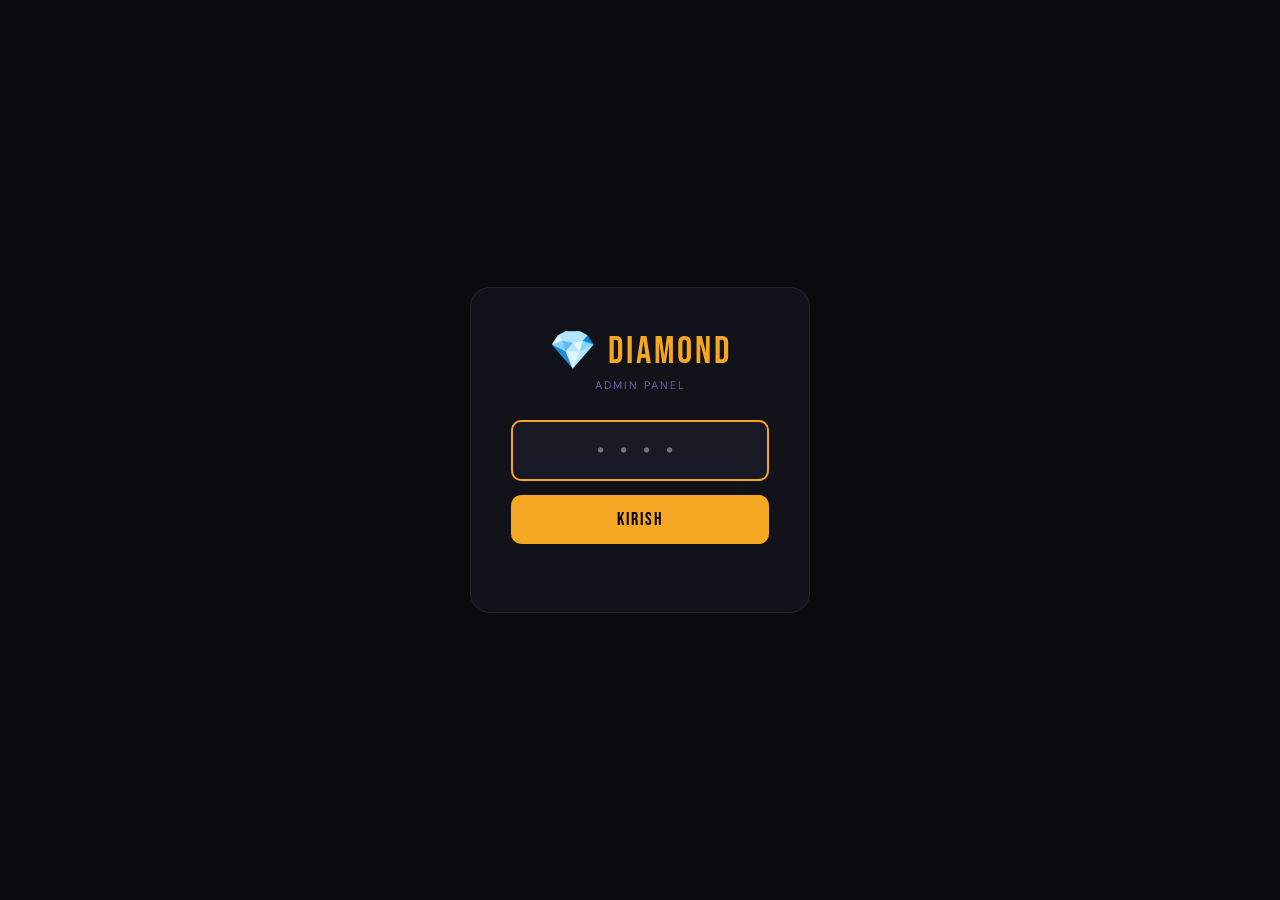
==== web_app/admin.html @ df4f79b5 "Update admin.html" ====
<!DOCTYPE html>
<html lang="uz">
<head>
<meta charset="UTF-8">
<meta name="viewport" content="width=device-width,initial-scale=1.0">
<title>💎 Diamond Admin</title>
<link href="https://fonts.googleapis.com/css2?family=Bebas+Neue&family=DM+Sans:wght@400;500;600;700&family=JetBrains+Mono:wght@400;600&display=swap" rel="stylesheet">
<style>
:root{--bg:#0a0a0f;--s1:#12121a;--s2:#1a1a26;--s3:#22223a;--ac:#f5a623;--gr:#22c55e;--rd:#ef4444;--tx:#f0f0f8;--mu:#6060a0;--br:rgba(255,255,255,0.07);--ra:12px}
*{box-sizing:border-box;margin:0;padding:0}
body{font-family:'DM Sans',sans-serif;background:var(--bg);color:var(--tx);min-height:100vh}

/* LOGIN */
#ls{position:fixed;inset:0;background:var(--bg);display:flex;align-items:center;justify-content:center;z-index:9999}
.lb{width:340px;padding:40px;background:var(--s1);border:1px solid var(--br);border-radius:20px;text-align:center}
.ll{font-family:'Bebas Neue',sans-serif;font-size:38px;letter-spacing:3px;color:var(--ac);margin-bottom:4px}
.ls2{font-size:11px;color:var(--mu);letter-spacing:2px;text-transform:uppercase;margin-bottom:28px}
.li{width:100%;background:var(--s2);border:2px solid var(--br);border-radius:10px;padding:14px;color:var(--tx);font-size:22px;font-family:'JetBrains Mono',monospace;letter-spacing:10px;outline:none;text-align:center;transition:border-color .2s;margin-bottom:14px}
.li:focus{border-color:var(--ac)}
.lbtn{width:100%;padding:14px;background:var(--ac);border:none;border-radius:10px;font-family:'Bebas Neue',sans-serif;font-size:18px;letter-spacing:2px;color:#000;cursor:pointer;transition:all .2s}
.lbtn:hover{background:#e8941f}
.lerr{color:#f87171;font-size:13px;margin-top:10px;min-height:18px}
.shake{animation:shake .35s}
@keyframes shake{0%,100%{transform:translateX(0)}25%{transform:translateX(-8px)}75%{transform:translateX(8px)}}

/* LAYOUT */
.app{display:flex;min-height:100vh}
.sb{width:232px;background:var(--s1);border-right:1px solid var(--br);display:flex;flex-direction:column;position:fixed;inset-y:0;left:0;z-index:100;transition:transform .3s}
.sbl{padding:24px 20px 16px;border-bottom:1px solid var(--br)}
.sbl h1{font-family:'Bebas Neue',sans-serif;font-size:24px;letter-spacing:2px;color:var(--ac);line-height:1}
.sbl p{font-size:10px;color:var(--mu);letter-spacing:1px;text-transform:uppercase;margin-top:2px}
.snav{flex:1;padding:12px 0;overflow-y:auto}
.ni{display:flex;align-items:center;gap:10px;padding:10px 18px;cursor:pointer;border:none;background:none;width:100%;text-align:left;color:var(--mu);font-family:'DM Sans',sans-serif;font-size:13px;font-weight:500;transition:all .2s;position:relative}
.ni:hover{color:var(--tx);background:var(--s2)}
.ni.on{color:var(--ac);background:rgba(245,166,35,.08)}
.ni.on::before{content:'';position:absolute;left:0;top:0;bottom:0;width:3px;background:var(--ac);border-radius:0 2px 2px 0}
.nsec{padding:12px 18px 4px;font-size:10px;font-weight:600;letter-spacing:1.5px;text-transform:uppercase;color:var(--mu);opacity:.5}
.nout{margin:12px 14px;padding:9px;background:rgba(239,68,68,.07);border:1px solid rgba(239,68,68,.15);border-radius:8px;color:#f87171;cursor:pointer;font-size:12px;font-weight:600;width:calc(100% - 28px);transition:all .2s}
.nout:hover{background:rgba(239,68,68,.18)}
.log-flt{padding:4px 12px;border-radius:20px;border:1px solid var(--br);background:var(--s2);color:var(--mu);font-size:11px;font-weight:600;cursor:pointer;transition:all .15s}
.log-flt.on{background:rgba(245,166,35,.15);border-color:var(--ac);color:var(--ac)}
.log-err{color:#f87171}.log-warn{color:#fbbf24}.log-info{color:#60a5fa}.log-ok{color:#4ade80}.log-time{color:var(--mu);font-size:10px}

.main{margin-left:232px;flex:1;display:flex;flex-direction:column;min-height:100vh}
.topbar{padding:15px 28px;background:var(--s1);border-bottom:1px solid var(--br);display:flex;align-items:center;justify-content:space-between;position:sticky;top:0;z-index:50}
.pt{font-family:'Bebas Neue',sans-serif;font-size:21px;letter-spacing:2px}
.aps{display:flex;align-items:center;gap:6px;font-size:12px;color:var(--mu);background:var(--s2);padding:5px 12px;border-radius:20px;border:1px solid var(--br)}
.dot{width:6px;height:6px;border-radius:50%;background:var(--mu);animation:blink 2s infinite}
.dot.on{background:var(--gr)}.dot.off{background:var(--rd);animation:none}
@keyframes blink{0%,100%{opacity:1}50%{opacity:.3}}
.cnt{flex:1;padding:26px 28px}
.sec{display:none}.sec.on{display:block}

/* STATS */
.sg{display:grid;grid-template-columns:repeat(auto-fit,minmax(180px,1fr));gap:13px;margin-bottom:24px}
.sc{background:var(--s1);border:1px solid var(--br);border-radius:var(--ra);padding:18px;position:relative;overflow:hidden;transition:transform .2s}
.sc:hover{transform:translateY(-2px)}
.slb{font-size:10px;color:var(--mu);font-weight:600;text-transform:uppercase;letter-spacing:1px;margin-bottom:6px}
.sv{font-family:'Bebas Neue',sans-serif;font-size:32px;letter-spacing:1px;line-height:1}
.ssb{font-size:11px;color:var(--mu);margin-top:4px}
.si{position:absolute;top:14px;right:16px;font-size:24px;opacity:.2}
.ptabs{display:flex;gap:7px;margin-bottom:20px}
.ptab{padding:6px 16px;border-radius:8px;border:1px solid var(--br);background:var(--s1);color:var(--mu);font-size:12px;font-weight:500;cursor:pointer;font-family:'DM Sans',sans-serif;transition:all .2s}
.ptab.on{background:var(--ac);color:#000;border-color:var(--ac);font-weight:600}

/* TABLE */
.tw{background:var(--s1);border:1px solid var(--br);border-radius:var(--ra);overflow:hidden}
.th{display:flex;align-items:center;justify-content:space-between;padding:14px 18px;border-bottom:1px solid var(--br)}
.tt{font-weight:600;font-size:14px}
table{width:100%;border-collapse:collapse}
th{text-align:left;padding:9px 18px;font-size:10px;font-weight:600;letter-spacing:1px;text-transform:uppercase;color:var(--mu);border-bottom:1px solid var(--br);background:var(--s2)}
td{padding:11px 18px;font-size:13px;border-bottom:1px solid var(--br);vertical-align:middle}
tr:last-child td{border-bottom:none}
tr:hover td{background:rgba(255,255,255,.015)}

/* BADGES */
.badge{display:inline-flex;padding:3px 8px;border-radius:20px;font-size:10px;font-weight:700;white-space:nowrap}
.badge.NEW{background:rgba(59,130,246,.15);color:#60a5fa}
.badge.CONFIRMED{background:rgba(168,85,247,.15);color:#c084fc}
.badge.COOKING{background:rgba(245,166,35,.15);color:#fbbf24}
.badge.COURIER_ASSIGNED,.badge.OUT_FOR_DELIVERY{background:rgba(249,115,22,.15);color:#fb923c}
.badge.DELIVERED{background:rgba(34,197,94,.15);color:#4ade80}
.badge.CANCELED{background:rgba(239,68,68,.15);color:#f87171}

/* BUTTONS */
.btn{display:inline-flex;align-items:center;gap:5px;padding:7px 14px;border-radius:7px;border:none;font-family:'DM Sans',sans-serif;font-size:12px;font-weight:600;cursor:pointer;transition:all .2s;white-space:nowrap;text-decoration:none}
.bp{background:var(--ac);color:#000}.bp:hover{background:#e8941f}
.bd{background:rgba(239,68,68,.12);color:#f87171;border:1px solid rgba(239,68,68,.2)}.bd:hover{background:rgba(239,68,68,.22)}
.bg{background:var(--s2);color:var(--mu);border:1px solid var(--br)}.bg:hover{color:var(--tx)}
.bs{background:rgba(34,197,94,.12);color:#4ade80;border:1px solid rgba(34,197,94,.2)}.bs:hover{background:rgba(34,197,94,.22)}
.sm{padding:5px 10px;font-size:11px;border-radius:6px}

/* MODAL */
.mo{display:none;position:fixed;inset:0;background:rgba(0,0,0,.8);backdrop-filter:blur(4px);z-index:1000;align-items:flex-start;justify-content:center;padding:40px 16px;overflow-y:auto}
.mo.op{display:flex}
.md{background:var(--s1);border:1px solid var(--br);border-radius:16px;padding:26px;width:100%;max-width:480px;animation:su .2s ease;margin:auto}
@keyframes su{from{transform:translateY(16px);opacity:0}to{transform:translateY(0);opacity:1}}
.mdt{font-family:'Bebas Neue',sans-serif;font-size:20px;letter-spacing:1px;margin-bottom:20px;color:var(--ac)}
.fg{margin-bottom:13px}
.fl{display:block;font-size:10px;font-weight:700;color:var(--mu);text-transform:uppercase;letter-spacing:1px;margin-bottom:5px}
input.fi,select.fi,textarea.fi{width:100%;background:var(--s2);border:1px solid var(--br);border-radius:7px;padding:9px 12px;color:var(--tx);font-family:'DM Sans',sans-serif;font-size:13px;outline:none;transition:border-color .2s}
input.fi:focus,select.fi:focus,textarea.fi:focus{border-color:var(--ac)}
select.fi option{background:var(--s1)}
textarea.fi{resize:vertical;min-height:65px}
.fr{display:grid;grid-template-columns:1fr 1fr;gap:12px}
.ma{display:flex;gap:9px;justify-content:flex-end;margin-top:18px}

/* IMAGE UPLOAD */
.itabs{display:flex;gap:7px;margin-bottom:9px}
.itab{flex:1;padding:6px;border-radius:6px;border:1px solid var(--br);font-family:'DM Sans',sans-serif;font-size:12px;font-weight:600;cursor:pointer;transition:all .2s;background:var(--s2);color:var(--mu)}
.itab.on{background:var(--ac);color:#000;border-color:var(--ac)}
.iuz{border:2px dashed var(--br);border-radius:9px;padding:16px;text-align:center;cursor:pointer;transition:all .2s;background:var(--s2);position:relative}
.iuz:hover,.iuz.drag{border-color:var(--ac);background:rgba(245,166,35,.04)}
.iuz input{position:absolute;inset:0;opacity:0;cursor:pointer;width:100%;height:100%}
.iprev{width:100%;max-height:140px;object-fit:cover;border-radius:7px;margin-top:9px;display:none}
.iprev.show{display:block}

/* FOOD CARDS */
.cgrid{display:grid;grid-template-columns:repeat(auto-fill,minmax(220px,1fr));gap:13px}
.fc{background:var(--s1);border:1px solid var(--br);border-radius:var(--ra);overflow:hidden;transition:transform .2s,border-color .2s}
.fc:hover{transform:translateY(-2px);border-color:rgba(255,255,255,.12)}
.fci{width:100%;height:140px;overflow:hidden;background:var(--s2);display:flex;align-items:center;justify-content:center;font-size:36px;color:var(--mu);flex-shrink:0}
.fci img{width:100%;height:100%;object-fit:cover}
.fcb{padding:12px}
.fcn{font-weight:600;font-size:13px;margin-bottom:2px;line-height:1.3}
.fcc{font-size:11px;color:var(--mu);margin-bottom:6px}
.fcf{display:flex;align-items:center;justify-content:space-between;margin-top:8px}
.fcp{font-family:'JetBrains Mono',monospace;font-size:13px;font-weight:700;color:var(--ac)}

/* COURIER / PROMO */
.crc{background:var(--s1);border:1px solid var(--br);border-radius:var(--ra);padding:15px;display:flex;align-items:center;gap:12px;transition:border-color .2s}
.crc:hover{border-color:rgba(255,255,255,.12)}
.cra{width:40px;height:40px;border-radius:50%;background:var(--s3);display:flex;align-items:center;justify-content:center;font-size:18px;flex-shrink:0}
.prc{background:var(--s1);border:1px solid var(--br);border-radius:var(--ra);padding:14px 16px;display:flex;align-items:center;gap:12px}
.pcode{font-family:'JetBrains Mono',monospace;font-size:13px;font-weight:700;color:var(--ac);background:rgba(245,166,35,.1);padding:4px 10px;border-radius:6px;border:1px dashed rgba(245,166,35,.3);flex-shrink:0}

/* MISC */
.tbar{display:flex;gap:9px;align-items:center;margin-bottom:16px;flex-wrap:wrap}
.si2{flex:1;min-width:160px;background:var(--s1);border:1px solid var(--br);border-radius:7px;padding:8px 12px;color:var(--tx);font-family:'DM Sans',sans-serif;font-size:13px;outline:none;transition:border-color .2s}
.si2:focus{border-color:var(--ac)}.si2::placeholder{color:var(--mu)}
.sph{display:inline-block;width:18px;height:18px;border:2px solid var(--br);border-top-color:var(--ac);border-radius:50%;animation:spin .7s linear infinite;vertical-align:middle}
@keyframes spin{to{transform:rotate(360deg)}}
.es{text-align:center;padding:50px 20px;color:var(--mu)}
.es .ico{font-size:40px;margin-bottom:8px;opacity:.4}
.g2{display:grid;grid-template-columns:1fr 1fr;gap:16px}
.sh{display:flex;align-items:center;justify-content:space-between;margin-bottom:16px}
.shl{font-family:'Bebas Neue',sans-serif;font-size:18px;letter-spacing:1px}
.orow{display:flex;justify-content:space-between;padding:7px 0;border-bottom:1px solid var(--br);font-size:13px}
.orow:last-child{border-bottom:none}

/* CONFIRM */
.co{display:none;position:fixed;inset:0;background:rgba(0,0,0,.82);backdrop-filter:blur(5px);z-index:3000;align-items:center;justify-content:center}
.co.op{display:flex}
.cb{background:var(--s1);border:1px solid rgba(239,68,68,.28);border-radius:13px;padding:24px;width:320px;max-width:95vw;text-align:center;animation:su .2s}
.ci2{font-size:36px;margin-bottom:8px}
.ct{font-weight:700;font-size:16px;margin-bottom:6px}
.cm{font-size:13px;color:var(--mu);margin-bottom:18px}
.ca{display:flex;gap:9px}

#toast{position:fixed;bottom:20px;right:20px;z-index:9999;display:flex;flex-direction:column;gap:6px}
.ti{display:flex;align-items:center;gap:8px;padding:10px 15px;border-radius:9px;font-size:13px;font-weight:500;animation:tin .3s ease;min-width:220px;max-width:320px}
@keyframes tin{from{transform:translateX(25px);opacity:0}to{transform:translateX(0);opacity:1}}
.ti.ok{background:rgba(34,197,94,.92);color:#fff}
.ti.er{background:rgba(239,68,68,.92);color:#fff}
.ti.in{background:rgba(59,130,246,.92);color:#fff}

.mto{display:none;background:none;border:none;color:var(--tx);font-size:20px;cursor:pointer;padding:2px}
::-webkit-scrollbar{width:4px;height:4px}::-webkit-scrollbar-thumb{background:var(--s3);border-radius:3px}
@media(max-width:768px){
  .sb{transform:translateX(-100%)}.sb.op{transform:translateX(0)}
  .main{margin-left:0}.mto{display:block}
  .cnt{padding:14px}.topbar{padding:12px 14px}
  .fr{grid-template-columns:1fr}.sg{grid-template-columns:1fr 1fr}.g2{grid-template-columns:1fr}
  .cgrid{grid-template-columns:repeat(auto-fill,minmax(160px,1fr))}
}
</style>
</head>
<body>

<!-- LOGIN -->
<div id="ls">
  <div class="lb">
    <div class="ll">💎 DIAMOND</div>
    <div class="ls2">Admin Panel</div>
    <input type="password" class="li" id="lp" placeholder="••••" autofocus>
    <button class="lbtn" onclick="doLogin()">KIRISH</button>
    <div class="lerr" id="le"></div>
  </div>
</div>

<!-- APP -->
<div class="app" id="app" style="display:none">
  <aside class="sb" id="sb">
    <div class="sbl"><h1>💎 Diamond</h1><p>Admin Panel</p></div>
    <nav class="snav">
      <div class="nsec">Dashboard</div>
      <button class="ni on" onclick="nav('dashboard',this)"><span>📊</span>Statistika</button>
      <button class="ni" onclick="nav('orders',this)"><span>📦</span>Buyurtmalar</button>
      <div class="nsec">Menyu</div>
      <button class="ni" onclick="nav('foods',this)"><span>🍔</span>Taomlar</button>
      <button class="ni" onclick="nav('cats',this)"><span>📂</span>Kategoriyalar</button>
      <div class="nsec">Boshqaruv</div>
      <button class="ni" onclick="nav('couriers',this)"><span>🚴</span>Kuryerlar</button>
      <button class="ni" onclick="nav('promos',this)"><span>🎁</span>Promokodlar</button>
      <div class="nsec">Tizim</div>
      <button class="ni" onclick="nav('settings',this)"><span>⚙️</span>Sozlamalar</button>
      <button class="ni" onclick="nav('dbmgr',this)"><span>🗄️</span>Baza boshqaruvi</button>
    </nav>
    <button class="nout" onclick="doLogout()">🚪 Chiqish</button>
  </aside>

  <main class="main">
    <header class="topbar">
      <div style="display:flex;align-items:center;gap:11px">
        <button class="mto" onclick="document.getElementById('sb').classList.toggle('op')">☰</button>
        <div class="pt" id="ptt">Statistika</div>
      </div>
      <div class="aps"><div class="dot" id="adot"></div><span id="albl">...</span></div>
    </header>

    <div class="cnt">

      <!-- DASHBOARD -->
      <div class="sec on" id="s-dashboard">
        <div class="ptabs">
          <button class="ptab on" onclick="loadStats('today',this)">📅 Bugun</button>
          <button class="ptab" onclick="loadStats('week',this)">📆 Hafta</button>
          <button class="ptab" onclick="loadStats('month',this)">🗓 Oy</button>
        </div>
        <div class="sg">
          <div class="sc"><div class="si">📦</div><div class="slb">Jami buyurtmalar</div><div class="sv" id="st1">—</div></div>
          <div class="sc"><div class="si">✅</div><div class="slb">Yetkazildi</div><div class="sv" id="st2">—</div><div class="ssb" id="st2s"></div></div>
          <div class="sc"><div class="si">💰</div><div class="slb">Tushum</div><div class="sv" id="st3" style="font-size:20px;padding-top:6px">—</div></div>
          <div class="sc"><div class="si">🔥</div><div class="slb">Aktiv</div><div class="sv" id="st4">—</div></div>
        </div>
        <div class="g2">
          <div class="tw">
            <div class="th"><div class="tt">🏆 Top Taomlar</div></div>
            <div style="padding:13px 18px" id="topw"><div style="text-align:center;padding:16px"><div class="sph"></div></div></div>
          </div>
          <div class="tw">
            <div class="th"><div class="tt">📦 Aktiv buyurtmalar</div><button class="btn bg sm" onclick="nav('orders',document.querySelectorAll('.ni')[1])">Barchasi →</button></div>
            <div id="miniow"><div style="text-align:center;padding:24px"><div class="sph"></div></div></div>
          </div>
        </div>
      </div>

      <!-- ORDERS -->
      <div class="sec" id="s-orders">
        <div class="tbar">
          <input class="si2" placeholder="🔍 Raqam yoki mijoz..." id="osrch" oninput="filterOrders()">
          <select class="fi sm" style="width:auto;flex:none" id="osf" onchange="filterOrders()">
            <option value="">Barcha</option>
            <option value="NEW">Yangi</option>
            <option value="CONFIRMED">Tasdiqlangan</option>
            <option value="COOKING">Tayyorlanmoqda</option>
            <option value="COURIER_ASSIGNED">Kuryer tayinlangan</option>
            <option value="OUT_FOR_DELIVERY">Yo'lda</option>
            <option value="DELIVERED">Yetkazildi</option>
            <option value="CANCELED">Bekor</option>
          </select>
          <button class="btn bg sm" onclick="loadOrders()">🔄</button>
        </div>
        <div class="tw" id="otw"><div style="text-align:center;padding:40px"><div class="sph"></div></div></div>
      </div>

      <!-- FOODS -->
      <div class="sec" id="s-foods">
        <div class="sh">
          <div class="shl">Taomlar</div>
          <button class="btn bp" onclick="openFoodModal(null)">➕ Yangi taom</button>
        </div>
        <div class="tbar">
          <input class="si2" placeholder="🔍 Taom nomi..." id="fsrch" oninput="filterFoods()">
          <select class="fi sm" style="width:auto;flex:none" id="fcf" onchange="filterFoods()"><option value="">Barcha kategoriyalar</option></select>
        </div>
        <div class="cgrid" id="fgrid"><div style="grid-column:1/-1;text-align:center;padding:40px"><div class="sph"></div></div></div>
      </div>

      <!-- CATEGORIES -->
      <div class="sec" id="s-cats">
        <div class="sh">
          <div class="shl">Kategoriyalar</div>
          <button class="btn bp" onclick="openCatModal()">➕ Qo'shish</button>
        </div>
        <div class="tw" id="catwrap"><div style="text-align:center;padding:40px"><div class="sph"></div></div></div>
      </div>

      <!-- COURIERS -->
      <div class="sec" id="s-couriers">
        <div class="sh">
          <div class="shl">Kuryerlar</div>
          <button class="btn bp" onclick="openCourierModal()">➕ Qo'shish</button>
        </div>
        <div class="cgrid" id="crgrid" style="grid-template-columns:repeat(auto-fill,minmax(260px,1fr))">
          <div style="grid-column:1/-1;text-align:center;padding:40px"><div class="sph"></div></div>
        </div>
      </div>

      <!-- PROMOS -->
      <div class="sec" id="s-promos">
        <div class="sh">
          <div class="shl">Promokodlar</div>
          <button class="btn bp" onclick="openPromoModal()">➕ Yaratish</button>
        </div>
        <div class="cgrid" id="pgrid" style="grid-template-columns:repeat(auto-fill,minmax(280px,1fr))">
          <div style="grid-column:1/-1;text-align:center;padding:40px"><div class="sph"></div></div>
        </div>
      </div>

      <!-- SETTINGS -->
      <div class="sec" id="s-settings">
        <div class="shl" style="margin-bottom:20px">Sozlamalar</div>
        <div style="max-width:520px;display:flex;flex-direction:column;gap:14px">

          <!-- Shop kanal ID -->
          <div class="tw" style="padding:20px">
            <div style="font-weight:700;margin-bottom:6px">📢 Shop kanal ID</div>
            <div style="font-size:12px;color:var(--mu);margin-bottom:11px">Buyurtmalar tushadigan kanal. Bot shu kanalga admin bo'lishi kerak.</div>
            <div style="display:flex;gap:8px;align-items:center">
              <input class="fi" id="ss1" placeholder="-1001234567890" style="flex:1">
              <button class="btn bp sm" onclick="saveShopChannel()">💾 Saqlash</button>
              <button class="btn sm" style="background:var(--s3)" onclick="testShopChannel()">🔍 Test</button>
            </div>
            <div id="ss1-status" style="margin-top:10px;font-size:12px;display:none"></div>
          </div>

          <!-- API manzil -->
          <div class="tw" style="padding:20px">
            <div style="font-weight:700;margin-bottom:6px">🔗 API manzil</div>
            <div style="font-family:'JetBrains Mono',monospace;font-size:11px;color:var(--mu);word-break:break-all" id="apiurl"></div>
            <button class="btn bg sm" style="margin-top:9px" onclick="pingApi()">🔄 Tekshirish</button>
          </div>

          <!-- Loglar -->
          <div class="tw" style="padding:20px">
            <div style="display:flex;align-items:center;justify-content:space-between;margin-bottom:12px">
              <div style="font-weight:700">📋 Tizim loglari</div>
              <div style="display:flex;gap:8px">
                <button class="btn sm" style="background:var(--s3)" onclick="loadLogs()">🔄 Yangilash</button>
                <button class="btn sm" style="background:rgba(239,68,68,.12);color:#f87171" onclick="clearLogs()">🗑️ Tozalash</button>
              </div>
            </div>
            <div id="log-filter" style="display:flex;gap:6px;margin-bottom:10px;flex-wrap:wrap">
              <button class="log-flt on" onclick="filterLogs('all',this)">Barchasi</button>
              <button class="log-flt" onclick="filterLogs('error',this)" style="color:#f87171">❌ Xato</button>
              <button class="log-flt" onclick="filterLogs('warn',this)" style="color:#fbbf24">⚠️ Ogohlantirish</button>
              <button class="log-flt" onclick="filterLogs('info',this)" style="color:#60a5fa">ℹ️ Info</button>
            </div>
            <div id="log-box" style="background:var(--bg);border:1px solid var(--br);border-radius:8px;padding:12px;font-family:'JetBrains Mono',monospace;font-size:11px;max-height:420px;overflow-y:auto;line-height:1.7">
              <div style="color:var(--mu);text-align:center;padding:20px">Loglarni yuklash uchun "Yangilash" ni bosing</div>
            </div>
          </div>

        </div>
      </div>

      <!-- ═══════════════ DB BOSHQARUVI ═══════════════ -->
      <div class="sec" id="s-dbmgr">
        <div class="shl" style="margin-bottom:20px">🗄️ Baza Boshqaruvi</div>

        <!-- Stats cards -->
        <div style="display:grid;grid-template-columns:repeat(auto-fill,minmax(180px,1fr));gap:12px;margin-bottom:24px" id="db-stat-cards">
          <div class="sc"><div class="si">⏳</div><div class="slb">Yuklanmoqda...</div></div>
        </div>

        <!-- Table list -->
        <div class="tw" style="padding:20px">
          <div style="display:flex;align-items:center;justify-content:space-between;margin-bottom:16px">
            <div style="font-weight:700;font-size:15px">Jadvallar</div>
            <button class="btn bg sm" onclick="loadDbTables()">🔄 Yangilash</button>
          </div>
          <div id="db-table-list">
            <div style="text-align:center;padding:30px;color:var(--mu)"><div class="sph"></div></div>
          </div>
        </div>

        <!-- Confirm Modal (inline) -->
        <div id="db-confirm-box" style="display:none;position:fixed;inset:0;background:rgba(0,0,0,.7);z-index:9000;display:none;align-items:center;justify-content:center">
          <div style="background:var(--s1);border:1px solid var(--br);border-radius:16px;padding:28px;max-width:400px;width:90%;text-align:center">
            <div style="font-size:36px;margin-bottom:12px">⚠️</div>
            <div style="font-weight:700;font-size:17px;margin-bottom:8px" id="db-confirm-title">Jadvalni tozalash</div>
            <div style="color:var(--mu);font-size:13px;margin-bottom:20px;line-height:1.5" id="db-confirm-desc"></div>
            <div style="display:flex;gap:10px;justify-content:center">
              <button class="btn sm" style="background:var(--s3);color:var(--tx)" onclick="dbConfirmClose()">Bekor qilish</button>
              <button class="btn sm" style="background:var(--rd);color:#fff" id="db-confirm-ok" onclick="dbConfirmDo()">Ha, tozalash</button>
            </div>
          </div>
        </div>
      </div>

    </div>
  </main>
</div>

<!-- FOOD MODAL -->
<div class="mo" id="fmo" onclick="bgClose(event,'fmo')">
  <div class="md">
    <div class="mdt" id="fmot">Yangi taom</div>
    <input type="hidden" id="feid">
    <div class="fg"><label class="fl">Kategoriya *</label><select class="fi" id="fcat"></select></div>
    <div class="fg"><label class="fl">Taom nomi *</label><input class="fi" id="fname" placeholder="Donner Kebab" type="text"></div>
    <div class="fg"><label class="fl">Tavsif</label><textarea class="fi" id="fdesc" placeholder="Qisqa tavsif..."></textarea></div>
    <div class="fr">
      <div class="fg"><label class="fl">Narx (so'm) *</label><input class="fi" id="fprice" type="number" placeholder="25000" min="0"></div>
      <div class="fg"><label class="fl">Reyting (1-5)</label><input class="fi" id="frat" type="number" placeholder="5" min="1" max="5" step="0.1"></div>
    </div>

    <div class="fg">
      <label class="fl">Rasm</label>
      <div class="itabs">
        <button class="itab on" id="itf" type="button" onclick="imgTab('file')">📁 Fayldan</button>
        <button class="itab" id="itu" type="button" onclick="imgTab('url')">🔗 URL</button>
      </div>
      <div id="panf">
        <div class="iuz" id="izone">
          <input type="file" id="ffile" accept="image/jpeg,image/png,image/webp,image/gif" onchange="onFileChg(this)">
          <div id="ihint"><div style="font-size:24px;margin-bottom:4px">📷</div><div style="font-size:12px;font-weight:600;color:var(--tx)">Rasm tanlang yoki tashlang</div><div style="font-size:10px;color:var(--mu);margin-top:2px">JPG PNG WEBP — max 5 MB</div></div>
          <div id="iload" style="display:none;padding:8px"><div class="sph"></div><div style="font-size:11px;color:var(--mu);margin-top:4px">Yuklanmoqda...</div></div>
        </div>
        <img id="prevf" class="iprev" src="" alt="">
      </div>
      <div id="panu" style="display:none">
        <input class="fi" id="furl" type="text" placeholder="https://example.com/img.jpg" oninput="onUrlChg(this.value)">
        <img id="prevu" class="iprev" src="" alt="" onerror="this.classList.remove('show')">
      </div>
      <div id="curimgdiv" style="display:none;margin-top:8px">
        <div style="font-size:10px;color:var(--mu);margin-bottom:3px">Joriy rasm:</div>
        <img id="curimg" style="width:100%;max-height:110px;object-fit:cover;border-radius:7px" src="" alt="">
      </div>
    </div>

    <div class="fr">
      <div class="fg"><label class="fl">🆕 Yangi?</label><select class="fi" id="fisnew"><option value="false">Yo'q</option><option value="true">Ha</option></select></div>
      <div class="fg"><label class="fl">Holat</label><select class="fi" id="fisact"><option value="true">Aktiv</option><option value="false">Nofaol</option></select></div>
    </div>
    <div class="ma">
      <button class="btn bg" type="button" onclick="closeMo('fmo')">Bekor</button>
      <button class="btn bp" type="button" onclick="saveFood()">💾 Saqlash</button>
    </div>
  </div>
</div>

<!-- CAT MODAL -->
<div class="mo" id="cmo" onclick="bgClose(event,'cmo')">
  <div class="md" style="max-width:340px">
    <div class="mdt">Yangi kategoriya</div>
    <div class="fg"><label class="fl">Nomi *</label><input class="fi" id="cname" type="text" placeholder="Burgerlar"></div>
    <div class="ma"><button class="btn bg" onclick="closeMo('cmo')">Bekor</button><button class="btn bp" onclick="saveCat()">💾 Saqlash</button></div>
  </div>
</div>

<!-- COURIER MODAL -->
<div class="mo" id="crmo" onclick="bgClose(event,'crmo')">
  <div class="md">
    <div class="mdt">Kuryer qo'shish</div>
    <div class="fg"><label class="fl">Ism *</label><input class="fi" id="crname" type="text" placeholder="Jasur"></div>
    <div class="fg"><label class="fl">Telegram Chat ID *</label><input class="fi" id="crcid" type="number" placeholder="123456789"><div style="font-size:10px;color:var(--mu);margin-top:3px">@userinfobot → /start → ID olasiz</div></div>
    <div class="fg"><label class="fl">Kanal/Guruh ID</label><input class="fi" id="crchid" type="number" placeholder="-1001234567890"><div style="font-size:10px;color:var(--mu);margin-top:3px">Bot kanal admini bo'lishi kerak</div></div>
    <div class="ma"><button class="btn bg" onclick="closeMo('crmo')">Bekor</button><button class="btn bp" onclick="saveCourier()">💾 Saqlash</button></div>
  </div>
</div>

<!-- PROMO MODAL -->
<div class="mo" id="pmo" onclick="bgClose(event,'pmo')">
  <div class="md">
    <div class="mdt">Promokod yaratish</div>
    <div class="fg"><label class="fl">Kod *</label><input class="fi" id="pcode" type="text" placeholder="FIESTA20" style="text-transform:uppercase" oninput="this.value=this.value.toUpperCase()"></div>
    <div class="fr">
      <div class="fg"><label class="fl">Chegirma % *</label><input class="fi" id="pdisc" type="number" placeholder="20" min="1" max="90"></div>
      <div class="fg"><label class="fl">Limit (bo'sh=∞)</label><input class="fi" id="plim" type="number" placeholder="100" min="1"></div>
    </div>
    <div class="fg"><label class="fl">Muddati (bo'sh=∞)</label><input class="fi" id="pexp" type="date"></div>
    <div class="ma"><button class="btn bg" onclick="closeMo('pmo')">Bekor</button><button class="btn bp" onclick="savePromo()">💾 Saqlash</button></div>
  </div>
</div>

<!-- ORDER DETAIL MODAL -->
<div class="mo" id="omo" onclick="bgClose(event,'omo')">
  <div class="md" style="max-width:500px">
    <div class="mdt" id="omot">Buyurtma</div>
    <div id="omoc"></div>
    <div class="ma"><button class="btn bg" onclick="closeMo('omo')">Yopish</button></div>
  </div>
</div>

<!-- CONFIRM -->
<div class="co" id="conf">
  <div class="cb">
    <div class="ci2">⚠️</div>
    <div class="ct" id="cot">Tasdiqlaysizmi?</div>
    <div class="cm" id="com"></div>
    <div class="ca">
      <button class="btn bg" style="flex:1" onclick="closeConf()">Bekor</button>
      <button class="btn bd" style="flex:1" id="cob">O'chirish</button>
    </div>
  </div>
</div>

<div id="toast"></div>

<script>
// ════════════════════════════════════════════════════════════════
const API = 'https://web-production-e8572.up.railway.app';
const PWD = '~';
const SK  = 'dmd_auth_v2';

const SL = {
  NEW:'Yangi', CONFIRMED:'Tasdiqlangan', COOKING:'Tayyorlanmoqda',
  COURIER_ASSIGNED:'Kuryer tayinlangan', OUT_FOR_DELIVERY:"Yo'lda",
  DELIVERED:'Yetkazildi', CANCELED:'Bekor qilindi'
};
const SN = {
  NEW:['CONFIRMED','CANCELED'], CONFIRMED:['COOKING','CANCELED'],
  COOKING:['COURIER_ASSIGNED','CANCELED'],
  COURIER_ASSIGNED:['OUT_FOR_DELIVERY','CANCELED'],
  OUT_FOR_DELIVERY:['DELIVERED','CANCELED']
};

let allOrders=[], allFoods=[], allCats=[], imgUrl='';

// ── AUTH ─────────────────────────────────────────────────────────
document.getElementById('lp').onkeydown = e => { if(e.key==='Enter') doLogin(); };
function doLogin(){
  if(document.getElementById('lp').value === PWD){
    sessionStorage.setItem(SK,'1');
    document.getElementById('ls').style.display='none';
    document.getElementById('app').style.display='flex';
    boot();
  } else {
    document.getElementById('le').textContent='❌ Noto\'g\'ri parol';
    const b=document.querySelector('.lb');
    b.classList.remove('shake'); void b.offsetWidth; b.classList.add('shake');
    document.getElementById('lp').value='';
  }
}
function doLogout(){ sessionStorage.removeItem(SK); location.reload(); }
(function checkAuth(){
  if(sessionStorage.getItem(SK)==='1'){
    document.getElementById('ls').style.display='none';
    document.getElementById('app').style.display='flex';
    boot();
  }
})();
function boot(){ pingApi(); loadDash(); setInterval(pingApi, 30000); }

// ── NAV ─────────────────────────────────────────────────────────
const TITLES = {dashboard:'Statistika',orders:'Buyurtmalar',foods:'Taomlar',
  cats:'Kategoriyalar',couriers:'Kuryerlar',promos:'Promokodlar',settings:'Sozlamalar'};
function nav(id, btn){
  document.querySelectorAll('.sec').forEach(s=>s.classList.remove('on'));
  document.querySelectorAll('.ni').forEach(b=>b.classList.remove('on'));
  document.getElementById('s-'+id).classList.add('on');
  if(btn) btn.classList.add('on');
  document.getElementById('ptt').textContent = TITLES[id]||id;
  document.getElementById('sb').classList.remove('op');
  ({dashboard:loadDash,orders:loadOrders,foods:loadFoods,
    cats:loadCats,couriers:loadCouriers,promos:loadPromos,settings:loadSettings}[id]||noop)();
}
function noop(){}

// ── API ─────────────────────────────────────────────────────────
const J = {'Content-Type':'application/json'};
async function req(method, path, body){
  const opts = {method, headers:J};
  if(body !== undefined) opts.body = JSON.stringify(body);
  const r = await fetch(API+path, opts);
  if(!r.ok){
    let msg = r.statusText;
    try{ const e=await r.json(); msg=e.detail||e.message||msg; } catch{}
    throw new Error(msg);
  }
  try{ return await r.json(); } catch{ return {}; }
}
const GET  = p       => req('GET',  p);
const POST = (p,b)   => req('POST', p, b);
const PUT  = (p,b)   => req('PUT',  p, b);
const DEL  = p       => req('DELETE',p);
const PATCH= (p,b)   => req('PATCH',p, b);

async function pingApi(){
  const d=document.getElementById('adot'), l=document.getElementById('albl');
  d.className='dot'; l.textContent='...';
  try{
    await fetch(API+'/api/categories',{signal:AbortSignal.timeout(5000)});
    d.className='dot on'; l.textContent='Online';
  } catch {
    d.className='dot off'; l.textContent='Offline';
  }
}

// ── HELPERS ─────────────────────────────────────────────────────
function esc(s){ return String(s||'').replace(/&/g,'&amp;').replace(/</g,'&lt;').replace(/>/g,'&gt;').replace(/"/g,'&quot;'); }
function money(n){ return (Math.round(n||0)).toLocaleString('ru-RU')+' сум'; }
function fdate(d){
  if(!d) return '—';
  const x=new Date(d);
  return x.toLocaleDateString('uz-UZ',{day:'2-digit',month:'2-digit',year:'2-digit'})
       +' '+x.toLocaleTimeString('uz-UZ',{hour:'2-digit',minute:'2-digit'});
}

// ── TOAST ───────────────────────────────────────────────────────
function toast(msg, t='in'){
  const icons={ok:'✅',er:'❌',in:'ℹ️'};
  const el=document.createElement('div');
  el.className='ti '+t;
  el.textContent=(icons[t]||'ℹ️')+' '+msg;
  document.getElementById('toast').appendChild(el);
  setTimeout(()=>el.remove(), 3500);
}

// ── MODAL ───────────────────────────────────────────────────────
function openMo(id){ document.getElementById(id).classList.add('op'); }
function closeMo(id){ document.getElementById(id).classList.remove('op'); }
function bgClose(e,id){ if(e.target===document.getElementById(id)) closeMo(id); }
function openConf(title, msg, cb){
  document.getElementById('cot').textContent=title;
  document.getElementById('com').textContent=msg;
  document.getElementById('cob').onclick=()=>{ closeConf(); cb(); };
  document.getElementById('conf').classList.add('op');
}
function closeConf(){ document.getElementById('conf').classList.remove('op'); }
document.getElementById('conf').addEventListener('click',e=>{
  if(e.target===document.getElementById('conf')) closeConf();
});

// ── IMAGE ───────────────────────────────────────────────────────
function imgTab(t){
  const isF = t==='file';
  document.getElementById('panf').style.display = isF?'block':'none';
  document.getElementById('panu').style.display = isF?'none':'block';
  document.getElementById('itf').className = 'itab'+(isF?' on':'');
  document.getElementById('itu').className = 'itab'+(!isF?' on':'');
}
async function onFileChg(inp){
  const file=inp.files[0]; if(!file) return;
  if(file.size>5*1024*1024){ toast('Max 5 MB!','er'); return; }
  const r=new FileReader();
  r.onload=e=>{ const im=document.getElementById('prevf'); im.src=e.target.result; im.classList.add('show'); };
  r.readAsDataURL(file);
  document.getElementById('ihint').style.display='none';
  document.getElementById('iload').style.display='block';
  try{
    const fd=new FormData(); fd.append('file',file);
    const res=await fetch(API+'/api/admin/upload-image',{method:'POST',body:fd});
    if(!res.ok){ const e=await res.json().catch(()=>({})); throw new Error(e.detail||res.statusText); }
    const d=await res.json();
    imgUrl=d.url;
    toast('Rasm yuklandi ✅','ok');
  } catch(e){ toast('Yuklash xatosi: '+e.message,'er'); imgUrl=''; }
  finally{
    document.getElementById('ihint').style.display='block';
    document.getElementById('iload').style.display='none';
  }
}
function onUrlChg(v){
  const im=document.getElementById('prevu');
  if(v && v.startsWith('http')){ im.src=v; im.classList.add('show'); imgUrl=v; }
  else{ im.classList.remove('show'); imgUrl=''; }
}
function resetImg(){
  imgUrl='';
  document.getElementById('ffile').value='';
  document.getElementById('furl').value='';
  document.getElementById('prevf').classList.remove('show');
  document.getElementById('prevu').classList.remove('show');
  document.getElementById('curimgdiv').style.display='none';
  imgTab('file');
}

// ── DASHBOARD ───────────────────────────────────────────────────
function loadDash(){ loadStats('today',null); loadMiniOrders(); }

async function loadStats(period, btn){
  if(btn){ document.querySelectorAll('.ptab').forEach(b=>b.classList.remove('on')); btn.classList.add('on'); }
  try{
    const d = await GET('/api/admin/stats?period='+period);
    document.getElementById('st1').textContent=d.orders_count;
    document.getElementById('st2').textContent=d.delivered_count;
    const pct = d.orders_count ? Math.round(d.delivered_count/d.orders_count*100) : 0;
    document.getElementById('st2s').textContent=pct+'% muvaffaqiyat';
    document.getElementById('st3').textContent=money(d.revenue);
    document.getElementById('st4').textContent=d.active_count;
    const rk=['var(--ac)','#c0c0c0','#cd7f32','var(--mu)','var(--mu)'];
    const tops=d.top_foods||[];
    document.getElementById('topw').innerHTML = tops.length
      ? '<div>'+tops.map((f,i)=>`<div style="display:flex;align-items:center;gap:10px;padding:7px 0;border-bottom:1px solid var(--br)"><span style="font-family:'Bebas Neue',sans-serif;font-size:18px;color:${rk[i]||'var(--mu)'};width:20px;text-align:center">${i+1}</span><span style="flex:1;font-size:13px">${esc(f.name)}</span><span style="font-family:'JetBrains Mono',monospace;font-size:12px;color:var(--ac);font-weight:700">${f.qty} dona</span></div>`).join('')+'</div>'
      : '<div class="es"><p>Ma\'lumot yo\'q</p></div>';
  } catch(e){ toast('Statistika yuklanmadi: '+e.message,'er'); }
}

async function loadMiniOrders(){
  try{
    const list = await GET('/api/admin/orders?status=active&limit=8');
    if(!list.length){
      document.getElementById('miniow').innerHTML='<div class="es"><div class="ico">📦</div><p>Aktiv buyurtmalar yo\'q</p></div>';
      return;
    }
    document.getElementById('miniow').innerHTML='<table><thead><tr><th>Raqam</th><th>Mijoz</th><th>Jami</th><th>Status</th></tr></thead><tbody>'+
      list.map(o=>`<tr style="cursor:pointer" onclick="openOrderById(${o.id})">
        <td><span style="font-family:'JetBrains Mono',monospace;font-size:11px">#${esc(o.order_number)}</span></td>
        <td>${esc(o.customer_name||'—')}</td>
        <td style="font-family:'JetBrains Mono',monospace;font-size:12px">${money(o.total)}</td>
        <td><span class="badge ${o.status}">${SL[o.status]||o.status}</span></td>
      </tr>`).join('')+'</tbody></table>';
    // mini orders uchun ham allOrders ga saqlaymiz
    list.forEach(o=>{ if(!allOrders.find(x=>x.id===o.id)) allOrders.push(o); });
  } catch(e){
    document.getElementById('miniow').innerHTML='<div class="es"><p>Yuklanmadi</p></div>';
  }
}

// ── ORDERS ──────────────────────────────────────────────────────
async function loadOrders(){
  document.getElementById('otw').innerHTML='<div style="text-align:center;padding:40px"><div class="sph"></div></div>';
  try{
    allOrders=await GET('/api/admin/orders');
    renderOrders(allOrders);
  } catch(e){
    document.getElementById('otw').innerHTML='<div class="es"><div class="ico">❌</div><p>'+esc(e.message)+'</p></div>';
  }
}
function filterOrders(){
  const q=document.getElementById('osrch').value.toLowerCase();
  const st=document.getElementById('osf').value;
  renderOrders(allOrders.filter(o=>
    (!q || o.order_number.toLowerCase().includes(q) || (o.customer_name||'').toLowerCase().includes(q)) &&
    (!st || o.status===st)
  ));
}
function renderOrders(list){
  if(!list.length){
    document.getElementById('otw').innerHTML='<div class="es"><div class="ico">📦</div><p>Topilmadi</p></div>';
    return;
  }
  document.getElementById('otw').innerHTML='<table><thead><tr><th>Raqam</th><th>Mijoz</th><th>Telefon</th><th>Jami</th><th>Status</th><th>Kuryer</th><th>Vaqt</th><th></th></tr></thead><tbody>'+
    list.map(o=>`<tr>
      <td><span style="font-family:'JetBrains Mono',monospace;font-size:11px;color:var(--ac)">#${esc(o.order_number)}</span></td>
      <td>${esc(o.customer_name||'—')}</td>
      <td style="font-family:'JetBrains Mono',monospace;font-size:11px">${esc(o.phone||'—')}</td>
      <td style="font-family:'JetBrains Mono',monospace;font-weight:700">${money(o.total)}</td>
      <td><span class="badge ${o.status}">${SL[o.status]||o.status}</span></td>
      <td>${o.courier?`<span style="color:var(--gr);font-size:12px">🚴 ${esc(o.courier.name)}</span>`:'<span style="color:var(--mu)">—</span>'}</td>
      <td style="font-size:11px;color:var(--mu)">${fdate(o.created_at)}</td>
      <td><button class="btn bg sm" onclick="openOrderById(${o.id})">👁</button></td>
    </tr>`).join('')+'</tbody></table>';
}
function openOrderById(id){
  const o=allOrders.find(x=>x.id===id);
  if(!o){ toast('Buyurtma topilmadi','er'); return; }
  showOrder(o);
}
function showOrder(o){
  document.getElementById('omot').textContent='Buyurtma #'+o.order_number;
  const nx=SN[o.status]||[];
  document.getElementById('omoc').innerHTML=`
    <div style="display:grid;grid-template-columns:1fr 1fr;gap:10px;margin-bottom:14px">
      <div><div class="fl">Mijoz</div><div style="font-weight:600">${esc(o.customer_name)}</div></div>
      <div><div class="fl">Telefon</div><div style="font-family:'JetBrains Mono',monospace">${esc(o.phone||'—')}</div></div>
      <div><div class="fl">Jami</div><div style="font-family:'JetBrains Mono',monospace;color:var(--ac);font-size:16px;font-weight:700">${money(o.total)}</div></div>
      <div><div class="fl">Status</div><span class="badge ${o.status}">${SL[o.status]||o.status}</span></div>
      ${o.courier?`<div style="grid-column:1/-1"><div class="fl">Kuryer</div><div>🚴 ${esc(o.courier.name)}</div></div>`:''}
      ${o.comment?`<div style="grid-column:1/-1"><div class="fl">Izoh</div><div>${esc(o.comment)}</div></div>`:''}
      ${o.promo_code?`<div><div class="fl">Promokod</div><div style="color:var(--ac)">${esc(o.promo_code)}</div></div>`:''}
    </div>
    ${(o.items||[]).length?`<div class="fl">Tarkib</div>${o.items.map(it=>`<div class="orow"><span>${esc(it.name_snapshot)} × ${it.qty}</span><span style="font-family:'JetBrains Mono',monospace">${money(it.line_total)}</span></div>`).join('')}`:''}
    ${nx.length?`<div class="fl" style="margin-top:13px">Status o'zgartirish</div><div style="display:flex;gap:7px;flex-wrap:wrap;margin-top:7px">${nx.map(s=>`<button class="btn sm ${s==='CANCELED'?'bd':s==='DELIVERED'?'bs':'bg'}" onclick="chgStatus(${o.id},'${s}')">${SL[s]||s}</button>`).join('')}</div>`:''}
  `;
  openMo('omo');
}
async function chgStatus(id, status){
  try{
    await PATCH('/api/admin/orders/'+id+'/status', {status});
    toast('Status yangilandi: '+SL[status],'ok');
    closeMo('omo');
    // allOrders da ham yangilaymiz
    const idx=allOrders.findIndex(o=>o.id===id);
    if(idx>=0) allOrders[idx].status=status;
    renderOrders(allOrders);
  } catch(e){ toast('Xato: '+e.message,'er'); }
}

// ── FOODS ───────────────────────────────────────────────────────
async function loadFoods(){
  document.getElementById('fgrid').innerHTML='<div style="grid-column:1/-1;text-align:center;padding:40px"><div class="sph"></div></div>';
  try{
    [allFoods, allCats] = await Promise.all([GET('/api/foods'), GET('/api/categories')]);
    const sel=document.getElementById('fcf');
    sel.innerHTML='<option value="">Barcha kategoriyalar</option>'+allCats.map(c=>`<option value="${c.id}">${esc(c.name)}</option>`).join('');
    renderFoods(allFoods);
  } catch(e){ toast('Yuklanmadi: '+e.message,'er'); }
}
function filterFoods(){
  const q=document.getElementById('fsrch').value.toLowerCase();
  const cat=document.getElementById('fcf').value;
  renderFoods(allFoods.filter(f=>
    (!q||f.name.toLowerCase().includes(q)) && (!cat||String(f.category_id)===cat)
  ));
}
function renderFoods(list){
  const cm={}; allCats.forEach(c=>cm[c.id]=c.name);
  if(!list.length){
    document.getElementById('fgrid').innerHTML='<div style="grid-column:1/-1" class="es"><div class="ico">🍔</div><p>Topilmadi</p></div>';
    return;
  }
  document.getElementById('fgrid').innerHTML=list.map(f=>`
    <div class="fc">
      <div class="fci">${f.image_url?`<img src="${esc(f.image_url)}" alt="${esc(f.name)}" onerror="this.parentElement.innerHTML='🍔'">`:'🍔'}</div>
      <div class="fcb">
        <div class="fcn">${esc(f.name)}${f.is_new?' <span style="background:rgba(34,197,94,.15);color:#4ade80;font-size:9px;padding:2px 5px;border-radius:4px;font-weight:700">NEW</span>':''}</div>
        <div class="fcc">${esc(cm[f.category_id]||'—')}</div>
        ${f.description?`<div style="font-size:11px;color:var(--mu);margin-bottom:4px;line-height:1.4">${esc(f.description)}</div>`:''}
        <div class="fcf">
          <span class="fcp">${money(f.price)}</span>
          <div style="display:flex;gap:4px">
            <button class="btn bg sm" title="Tahrirlash" data-id="${f.id}" onclick="editFoodBtn(this)">✏️</button>
            <button class="btn bd sm" title="O'chirish" data-id="${f.id}" data-name="${esc(f.name)}" onclick="delFoodBtn(this)">🗑️</button>
          </div>
        </div>
      </div>
    </div>`).join('');
}

// data-id orqali — JSON stringify muammosi yo'q
function editFoodBtn(btn){
  const id = parseInt(btn.dataset.id);
  const f = allFoods.find(x=>x.id===id);
  if(!f){ toast('Topilmadi','er'); return; }
  openFoodModal(f);
}
function delFoodBtn(btn){
  const id=parseInt(btn.dataset.id), name=btn.dataset.name;
  openConf("Taomni o'chirish", `"${name}" o'chirilsinmi?`, async()=>{
    try{ await DEL('/api/admin/foods/'+id); toast("O'chirildi",'ok'); await loadFoods(); }
    catch(e){ toast('Xato: '+e.message,'er'); }
  });
}

function openFoodModal(food){
  resetImg();
  document.getElementById('fmot').textContent = food ? 'Taomni tahrirlash' : "Yangi taom qo'shish";
  document.getElementById('feid').value = food ? food.id : '';
  document.getElementById('fname').value = food ? food.name : '';
  document.getElementById('fdesc').value = food ? (food.description||'') : '';
  document.getElementById('fprice').value = food ? food.price : '';
  document.getElementById('frat').value = food ? (food.rating||5) : 5;
  document.getElementById('fisnew').value = food ? String(!!food.is_new) : 'false';
  document.getElementById('fisact').value = food ? String(food.is_active!==false) : 'true';

  // Kategoriya select
  document.getElementById('fcat').innerHTML = allCats.map(c=>
    `<option value="${c.id}" ${food&&food.category_id===c.id?'selected':''}>${esc(c.name)}</option>`
  ).join('');

  // Mavjud rasm ko'rsatish
  if(food && food.image_url){
    imgUrl = food.image_url;
    document.getElementById('curimgdiv').style.display='block';
    document.getElementById('curimg').src = food.image_url;
    // URL tabga o'tkazib ko'rsatamiz
    imgTab('url');
    document.getElementById('furl').value = food.image_url;
    document.getElementById('prevu').src = food.image_url;
    document.getElementById('prevu').classList.add('show');
  }
  openMo('fmo');
}

async function saveFood(){
  const id = document.getElementById('feid').value;
  // URL tab ochiq bo'lsa, inputdan ol
  if(document.getElementById('panu').style.display !== 'none'){
    const v = document.getElementById('furl').value.trim();
    if(v) imgUrl=v;
  }
  const name = document.getElementById('fname').value.trim();
  const price = parseFloat(document.getElementById('fprice').value);
  if(!name){ toast('Nom kiriting!','er'); return; }
  if(!price){ toast('Narx kiriting!','er'); return; }
  if(!document.getElementById('fcat').value){ toast('Kategoriya tanlang!','er'); return; }
  const body = {
    category_id: parseInt(document.getElementById('fcat').value),
    name,
    description: document.getElementById('fdesc').value.trim()||null,
    price,
    rating: parseFloat(document.getElementById('frat').value)||5,
    image_url: imgUrl||null,
    is_new: document.getElementById('fisnew').value==='true',
    is_active: document.getElementById('fisact').value==='true',
  };
  try{
    if(id) await PUT('/api/admin/foods/'+id, body);
    else await POST('/api/admin/foods', body);
    toast(id?'Taom yangilandi ✅':"Taom qo'shildi ✅",'ok');
    closeMo('fmo');
    await loadFoods();
  } catch(e){ toast('Xato: '+e.message,'er'); }
}

// ── CATEGORIES ──────────────────────────────────────────────────
async function loadCats(){
  document.getElementById('catwrap').innerHTML='<div style="text-align:center;padding:40px"><div class="sph"></div></div>';
  try{
    allCats = await GET('/api/admin/categories');
    if(!allCats.length){
      document.getElementById('catwrap').innerHTML='<div class="es"><div class="ico">📂</div><p>Kategoriyalar yo\'q</p></div>';
      return;
    }
    document.getElementById('catwrap').innerHTML='<table><thead><tr><th>#</th><th>Nomi</th><th>Amal</th></tr></thead><tbody>'+
      allCats.map(c=>`<tr>
        <td style="color:var(--mu);font-family:'JetBrains Mono',monospace">${c.id}</td>
        <td style="font-weight:600">${esc(c.name)}</td>
        <td><button class="btn bd sm" data-id="${c.id}" data-name="${esc(c.name)}" onclick="delCatBtn(this)">🗑️ O'chirish</button></td>
      </tr>`).join('')+'</tbody></table>';
  } catch(e){ toast('Yuklanmadi: '+e.message,'er'); }
}
function openCatModal(){ document.getElementById('cname').value=''; openMo('cmo'); }
async function saveCat(){
  const name=document.getElementById('cname').value.trim();
  if(!name){ toast('Nom kiriting!','er'); return; }
  try{ await POST('/api/admin/categories',{name}); toast("Qo'shildi ✅",'ok'); closeMo('cmo'); await loadCats(); }
  catch(e){ toast('Xato: '+e.message,'er'); }
}
function delCatBtn(btn){
  openConf("Kategoriyani o'chirish", `"${btn.dataset.name}" o'chirilsinmi?`, async()=>{
    try{ await DEL('/api/admin/categories/'+btn.dataset.id); toast("O'chirildi",'ok'); await loadCats(); }
    catch(e){ toast('Xato: '+e.message,'er'); }
  });
}

// ── COURIERS ────────────────────────────────────────────────────
async function loadCouriers(){
  document.getElementById('crgrid').innerHTML='<div style="grid-column:1/-1;text-align:center;padding:40px"><div class="sph"></div></div>';
  try{
    const list=await GET('/api/admin/couriers');
    if(!list.length){
      document.getElementById('crgrid').innerHTML='<div style="grid-column:1/-1" class="es"><div class="ico">🚴</div><p>Kuryerlar yo\'q</p></div>';
      return;
    }
    document.getElementById('crgrid').innerHTML=list.map(c=>`
      <div class="crc">
        <div class="cra">🚴</div>
        <div style="flex:1;min-width:0">
          <div style="font-weight:600;font-size:13px">${esc(c.name)}</div>
          <div style="font-family:'JetBrains Mono',monospace;font-size:10px;color:var(--mu)">ID: ${c.chat_id}</div>
          ${c.channel_id?`<div style="font-family:'JetBrains Mono',monospace;font-size:10px;color:var(--mu)">Ch: ${c.channel_id}</div>`:''}
          <div style="font-size:11px;font-weight:600;margin-top:2px;color:${c.is_active?'var(--gr)':'var(--rd)'}">${c.is_active?'🟢 Aktiv':'🔴 Nofaol'}</div>
        </div>
        <div style="display:flex;flex-direction:column;gap:5px;flex-shrink:0">
          <button class="btn sm ${c.is_active?'bg':'bs'}" data-id="${c.id}" onclick="toggleCourierBtn(this)">${c.is_active?"⏸":"▶ Yoq"}</button>
          <button class="btn bd sm" data-id="${c.id}" data-name="${esc(c.name)}" onclick="delCourierBtn(this)">🗑️</button>
        </div>
      </div>`).join('');
  } catch(e){ toast('Yuklanmadi: '+e.message,'er'); }
}
function openCourierModal(){
  ['crname','crcid','crchid'].forEach(i=>document.getElementById(i).value='');
  openMo('crmo');
}
async function saveCourier(){
  const name=document.getElementById('crname').value.trim();
  const chat_id=parseInt(document.getElementById('crcid').value);
  const channel_id=parseInt(document.getElementById('crchid').value)||null;
  if(!name||!chat_id){ toast('Ism va Chat ID kerak!','er'); return; }
  try{ await POST('/api/admin/couriers',{name,chat_id,channel_id}); toast("Qo'shildi ✅",'ok'); closeMo('crmo'); await loadCouriers(); }
  catch(e){ toast('Xato: '+e.message,'er'); }
}
async function toggleCourierBtn(btn){
  const id=parseInt(btn.dataset.id);
  try{ await PATCH('/api/admin/couriers/'+id+'/toggle',{}); toast('Holat o\'zgartirildi','ok'); await loadCouriers(); }
  catch(e){ toast('Xato: '+e.message,'er'); }
}
function delCourierBtn(btn){
  openConf("Kuryerni o'chirish", `"${btn.dataset.name}" o'chirilsinmi?`, async()=>{
    try{ await DEL('/api/admin/couriers/'+btn.dataset.id); toast("O'chirildi",'ok'); await loadCouriers(); }
    catch(e){ toast('Xato: '+e.message,'er'); }
  });
}

// ── PROMOS ──────────────────────────────────────────────────────
async function loadPromos(){
  document.getElementById('pgrid').innerHTML='<div style="grid-column:1/-1;text-align:center;padding:40px"><div class="sph"></div></div>';
  try{
    const list=await GET('/api/admin/promos');
    if(!list.length){
      document.getElementById('pgrid').innerHTML='<div style="grid-column:1/-1" class="es"><div class="ico">🎁</div><p>Promokodlar yo\'q</p></div>';
      return;
    }
    document.getElementById('pgrid').innerHTML=list.map(p=>`
      <div class="prc">
        <div>
          <div class="pcode">${esc(p.code)}</div>
          <div style="font-size:10px;color:var(--mu);margin-top:4px">${p.is_active?'✅ Aktiv':'❌ Nofaol'}</div>
        </div>
        <div style="flex:1;min-width:0">
          <div style="font-size:18px;font-weight:700">${p.discount_percent}%</div>
          <div style="font-size:11px;color:var(--mu)">Ishlatildi: ${p.used_count}/${p.usage_limit||'∞'}</div>
          ${p.expires_at?`<div style="font-size:10px;color:var(--mu)">${fdate(p.expires_at)}</div>`:''}
        </div>
        <button class="btn bd sm" data-id="${p.id}" data-code="${esc(p.code)}" onclick="delPromoBtn(this)">🗑️</button>
      </div>`).join('');
  } catch(e){ toast('Yuklanmadi: '+e.message,'er'); }
}
function openPromoModal(){
  ['pcode','pdisc','plim','pexp'].forEach(i=>document.getElementById(i).value='');
  openMo('pmo');
}
async function savePromo(){
  const code=document.getElementById('pcode').value.trim().toUpperCase();
  const disc=parseFloat(document.getElementById('pdisc').value);
  if(!code||!disc){ toast('Kod va chegirma kerak!','er'); return; }
  const lim=document.getElementById('plim').value;
  const exp=document.getElementById('pexp').value;
  try{
    await POST('/api/admin/promos',{
      code, discount_percent:disc,
      usage_limit: lim?parseInt(lim):null,
      expires_at: exp?new Date(exp).toISOString():null,
    });
    toast('Promokod yaratildi ✅','ok'); closeMo('pmo'); await loadPromos();
  } catch(e){ toast('Xato: '+e.message,'er'); }
}
function delPromoBtn(btn){
  openConf("Promokodni o'chirish", `"${btn.dataset.code}" o'chirilsinmi?`, async()=>{
    try{ await DEL('/api/admin/promos/'+btn.dataset.id); toast("O'chirildi",'ok'); await loadPromos(); }
    catch(e){ toast('Xato: '+e.message,'er'); }
  });
}

// ── SETTINGS ────────────────────────────────────────────────────
async function loadSettings(){
  document.getElementById('apiurl').textContent = API;
  try {
    const s = await GET('/api/admin/settings');
    if(s.shop_channel_id) document.getElementById('ss1').value = s.shop_channel_id;
  } catch(e) {
    addLog('error', 'Sozlamalarni yuklashda xato: ' + e.message);
  }
}

async function saveShopChannel(){
  const val = document.getElementById('ss1').value.trim();
  if(!val){ toast('Kanal ID kiriting!','er'); return; }
  if(!val.startsWith('-')){ toast('Kanal ID manfiy bo\'lishi kerak (masalan: -1001234567890)','er'); return; }
  try {
    await POST('/api/admin/settings', {key:'shop_channel_id', value:val});
    toast('✅ Shop kanal ID saqlandi', 'ok');
    addLog('info', `Shop kanal ID yangilandi: ${val}`);
    showChannelStatus('ss1-status', 'ok', `✅ Saqlandi: ${val}`);
  } catch(e) {
    toast('Xato: ' + e.message, 'er');
    addLog('error', 'Shop kanal ID saqlashda xato: ' + e.message);
  }
}

async function testShopChannel(){
  const val = document.getElementById('ss1').value.trim();
  if(!val){ toast('Avval kanal ID kiriting', 'er'); return; }
  showChannelStatus('ss1-status', 'loading', '🔄 Tekshirilmoqda...');
  addLog('info', `Shop kanal test boshlandi: ${val}`);
  try {
    const res = await fetch(API + '/api/admin/test-channel?channel_id=' + encodeURIComponent(val), {headers: H()});
    const data = await res.json();
    if(data.ok){
      showChannelStatus('ss1-status', 'ok', `✅ Bot kanalga kira oladi — "${data.title || val}"`);
      addLog('info', `✅ Shop kanal OK: ${data.title || val}`);
    } else {
      showChannelStatus('ss1-status', 'err', `❌ ${data.error || 'Bot kanalga kira olmayapti. Bot kanalga admin qilinganmi?'}`);
      addLog('error', `❌ Shop kanal xato: ${data.error}`);
    }
  } catch(e) {
    showChannelStatus('ss1-status', 'err', '❌ Server bilan ulanishda xato: ' + e.message);
    addLog('error', 'Shop kanal test xato: ' + e.message);
  }
}

function showChannelStatus(elId, type, msg){
  const el = document.getElementById(elId);
  el.style.display = 'block';
  el.style.padding = '8px 12px';
  el.style.borderRadius = '8px';
  el.style.fontWeight = '600';
  if(type === 'ok'){ el.style.background='rgba(34,197,94,.1)'; el.style.color='#4ade80'; }
  else if(type === 'err'){ el.style.background='rgba(239,68,68,.1)'; el.style.color='#f87171'; }
  else { el.style.background='var(--s3)'; el.style.color='var(--mu)'; }
  el.textContent = msg;
}

async function saveSetting(k,v){
  if(!v.trim()){ toast('Qiymat kiriting!','er'); return; }
  try { await POST('/api/admin/settings',{key:k,value:v}); toast('Saqlandi ✅','ok'); }
  catch(e){ toast('Xato: '+e.message,'er'); }
}

// ── LOGS ────────────────────────────────────────────────────────
let _allLogs = [];
let _logFilter = 'all';

function addLog(level, msg) {
  const now = new Date();
  const time = now.toLocaleTimeString('uz-UZ');
  _allLogs.unshift({ level, msg, time });
  if(_allLogs.length > 200) _allLogs.pop();
  renderLogs();
}

async function loadLogs(){
  const box = document.getElementById('log-box');
  box.innerHTML = '<div style="color:var(--mu);text-align:center;padding:12px">Yuklanmoqda...</div>';
  try {
    const data = await GET('/api/admin/logs');
    _allLogs = data.logs || [];
    renderLogs();
    addLog('info', `Loglar yuklandi (${_allLogs.length} ta)`);
  } catch(e) {
    box.innerHTML = `<div class="log-err">❌ Loglarni yuklashda xato: ${e.message}</div>`;
  }
}

function renderLogs(){
  const box = document.getElementById('log-box');
  const filtered = _logFilter === 'all' ? _allLogs : _allLogs.filter(l => l.level === _logFilter);
  if(!filtered.length){
    box.innerHTML = '<div style="color:var(--mu);text-align:center;padding:20px">Log yo\'q</div>';
    return;
  }
  box.innerHTML = filtered.map(l => {
    const cls = l.level==='error'?'log-err':l.level==='warn'?'log-warn':l.level==='info'?'log-info':'log-ok';
    const icon = l.level==='error'?'❌':l.level==='warn'?'⚠️':l.level==='info'?'ℹ️':'✅';
    return `<div style="padding:3px 0;border-bottom:1px solid rgba(255,255,255,.04)">
      <span class="log-time">[${l.time}]</span> <span class="${cls}">${icon} ${escHtml(l.msg)}</span>
    </div>`;
  }).join('');
}

function filterLogs(type, btn){
  _logFilter = type;
  document.querySelectorAll('.log-flt').forEach(b => b.classList.remove('on'));
  btn.classList.add('on');
  renderLogs();
}

function clearLogs(){
  _allLogs = [];
  renderLogs();
  addLog('info', 'Loglar tozalandi');
}

function escHtml(s){ return String(s).replace(/&/g,'&amp;').replace(/</g,'&lt;').replace(/>/g,'&gt;'); }

// ── DRAG & DROP ─────────────────────────────────────────────────
const iz=document.getElementById('izone');
iz.addEventListener('dragover',e=>{e.preventDefault();iz.classList.add('drag')});
iz.addEventListener('dragleave',()=>iz.classList.remove('drag'));
iz.addEventListener('drop',e=>{
  e.preventDefault(); iz.classList.remove('drag');
  const f=e.dataTransfer.files[0];
  if(f){
    const inp=document.getElementById('ffile');
    const dt=new DataTransfer(); dt.items.add(f); inp.files=dt.files;
    onFileChg(inp);
  }
});

/* ══════════════ DB BOSHQARUVI ══════════════ */
let _dbPendingTable = null;

async function loadDbTables() {
  const listEl = document.getElementById('db-table-list');
  const cardsEl = document.getElementById('db-stat-cards');
  listEl.innerHTML = '<div style="text-align:center;padding:30px;color:var(--mu)">Yuklanmoqda...</div>';
  try {
    const res = await fetch(API + '/api/admin/db/tables', { headers: H() });
    const tables = await res.json();

    // Stat cards
    cardsEl.innerHTML = tables.map(t => `
      <div class="sc">
        <div class="si">${tableIcon(t.table)}</div>
        <div class="slb">${t.label}</div>
        <div class="sv" style="font-size:22px">${t.row_count >= 0 ? t.row_count.toLocaleString() : '—'}</div>
        <div class="ssb" style="font-size:10px;color:var(--mu)">${t.table}</div>
      </div>
    `).join('');

    // Table rows
    listEl.innerHTML = `
      <table style="width:100%;border-collapse:collapse">
        <thead>
          <tr style="font-size:11px;font-weight:600;letter-spacing:1px;text-transform:uppercase;color:var(--mu);border-bottom:1px solid var(--br)">
            <th style="text-align:left;padding:8px 12px">Jadval</th>
            <th style="text-align:left;padding:8px 12px">Tavsif</th>
            <th style="text-align:center;padding:8px 12px">Qatorlar</th>
            <th style="text-align:center;padding:8px 12px">Bog'liqlar</th>
            <th style="text-align:right;padding:8px 12px">Amal</th>
          </tr>
        </thead>
        <tbody>
          ${tables.map(t => `
            <tr style="border-bottom:1px solid var(--br);transition:background .15s" onmouseover="this.style.background='var(--s2)'" onmouseout="this.style.background=''">
              <td style="padding:12px;font-weight:600;font-family:'JetBrains Mono',monospace;font-size:12px">
                ${tableIcon(t.table)} ${t.table}
              </td>
              <td style="padding:12px;font-size:13px;color:var(--mu)">${t.description}</td>
              <td style="padding:12px;text-align:center">
                <span style="background:var(--s3);padding:3px 10px;border-radius:20px;font-family:'JetBrains Mono',monospace;font-size:13px;font-weight:600;color:${t.row_count > 0 ? 'var(--ac)' : 'var(--mu)'}">
                  ${t.row_count >= 0 ? t.row_count : '?'}
                </span>
              </td>
              <td style="padding:12px;text-align:center;font-size:12px;color:var(--mu)">
                ${t.depends.length > 0 ? t.depends.join(', ') : '—'}
              </td>
              <td style="padding:12px;text-align:right">
                <button class="btn sm" style="background:rgba(239,68,68,.12);color:#f87171;border:1px solid rgba(239,68,68,.2)"
                  onclick="dbClearConfirm('${t.table}','${t.label}','${t.description}',${JSON.stringify(t.depends)})">
                  🗑️ Tozalash
                </button>
              </td>
            </tr>
          `).join('')}
        </tbody>
      </table>
    `;
  } catch(e) {
    listEl.innerHTML = `<div style="color:var(--rd);padding:20px">Xatolik: ${e.message}</div>`;
  }
}

function tableIcon(name) {
  const icons = { orders:'📦', order_items:'🧾', users:'👤', promos:'🎁', couriers:'🚴', foods:'🍔', categories:'📂', app_settings:'⚙️' };
  return icons[name] || '🗄️';
}

function dbClearConfirm(table, label, desc, depends) {
  _dbPendingTable = table;
  document.getElementById('db-confirm-title').textContent = `"${label}" jadvalini tozalash`;
  let msg = `<b>${table}</b> jadvalidagi barcha ma'lumotlar o'chiriladi.<br><br>`;
  if (depends && depends.length > 0) {
    msg += `⚠️ Bog'liq jadvallar ham tozalanadi: <b>${depends.join(', ')}</b><br><br>`;
  }
  msg += `Bu amalni qaytarib bo'lmaydi!`;
  document.getElementById('db-confirm-desc').innerHTML = msg;
  const box = document.getElementById('db-confirm-box');
  box.style.display = 'flex';
}

function dbConfirmClose() {
  document.getElementById('db-confirm-box').style.display = 'none';
  _dbPendingTable = null;
}

async function dbConfirmDo() {
  if (!_dbPendingTable) return;
  const btn = document.getElementById('db-confirm-ok');
  btn.disabled = true;
  btn.textContent = 'O\'chirilmoqda...';
  try {
    const res = await fetch(API + '/api/admin/db/clear', {
      method: 'POST',
      headers: { ...H(), 'Content-Type': 'application/json' },
      body: JSON.stringify({ table: _dbPendingTable, cascade: true })
    });
    const data = await res.json();
    if (data.ok) {
      dbConfirmClose();
      toast(`✅ "${_dbPendingTable || ''}" tozalandi`, 'ok');
      await loadDbTables(); // Refresh
    } else {
      toast('❌ Xatolik: ' + (data.detail || 'Noma\'lum'), 'err');
    }
  } catch(e) {
    toast('❌ Server xatosi: ' + e.message, 'err');
  } finally {
    btn.disabled = false;
    btn.textContent = 'Ha, tozalash';
    _dbPendingTable = null;
  }
}

// DB tab ochilganda avtomatik yuklash
const _origNav = window._navHook;
document.querySelectorAll('.ni').forEach(btn => {
  if (btn.getAttribute('onclick') && btn.getAttribute('onclick').includes('dbmgr')) {
    btn.addEventListener('click', () => setTimeout(loadDbTables, 100));
  }
});
</script>
</body>
</html>
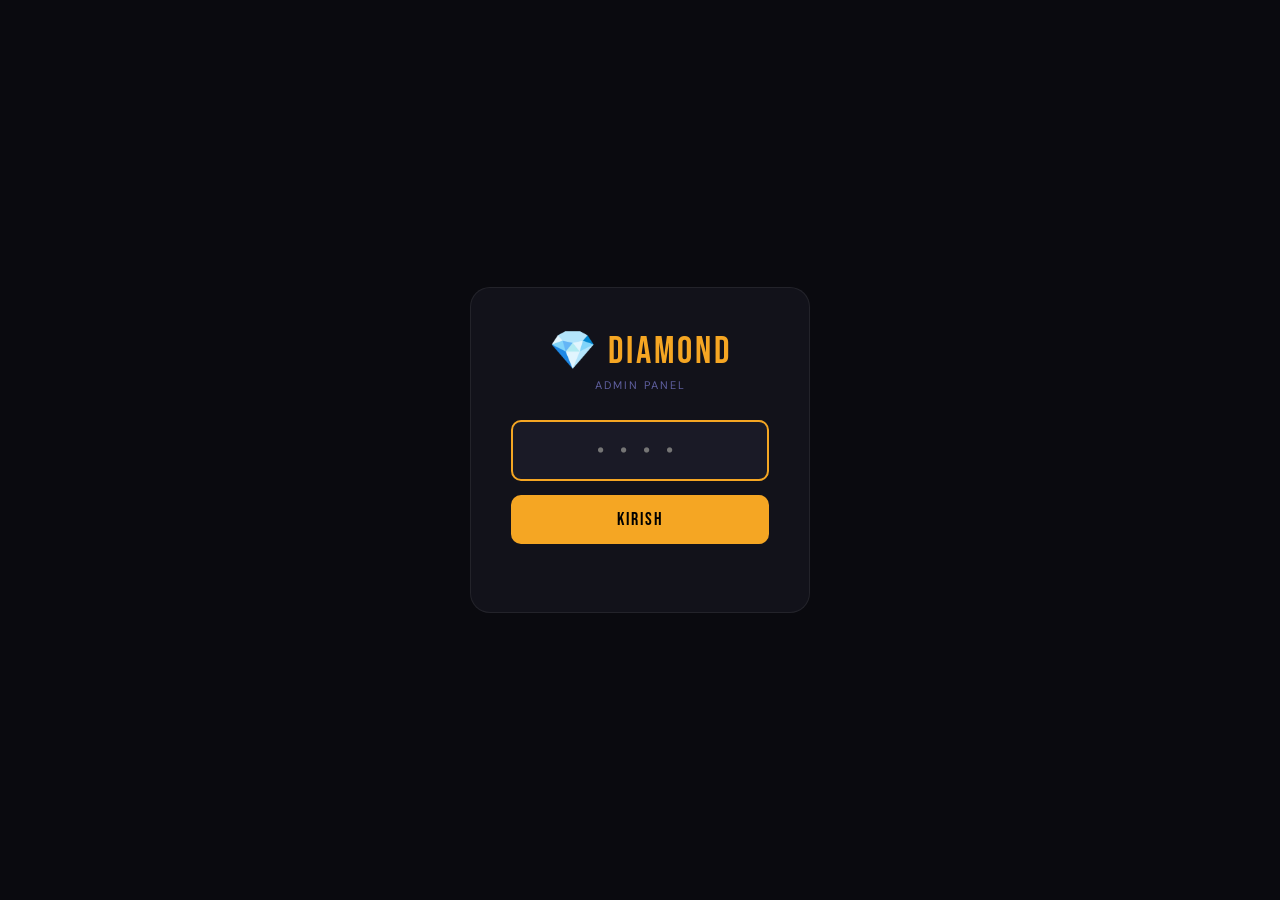
==== commit dd25cea3: "Update admin.html" ====
--- a/web_app/admin.html
+++ b/web_app/admin.html
@@ -501,7 +501,7 @@
 
 <script>
 // ════════════════════════════════════════════════════════════════
-const API = 'https://web-production-e8572.up.railway.app';
+const API = 'https://diamond-fastfood.onrender.com';
 const PWD = '~';
 const SK  = 'dmd_auth_v2';
 
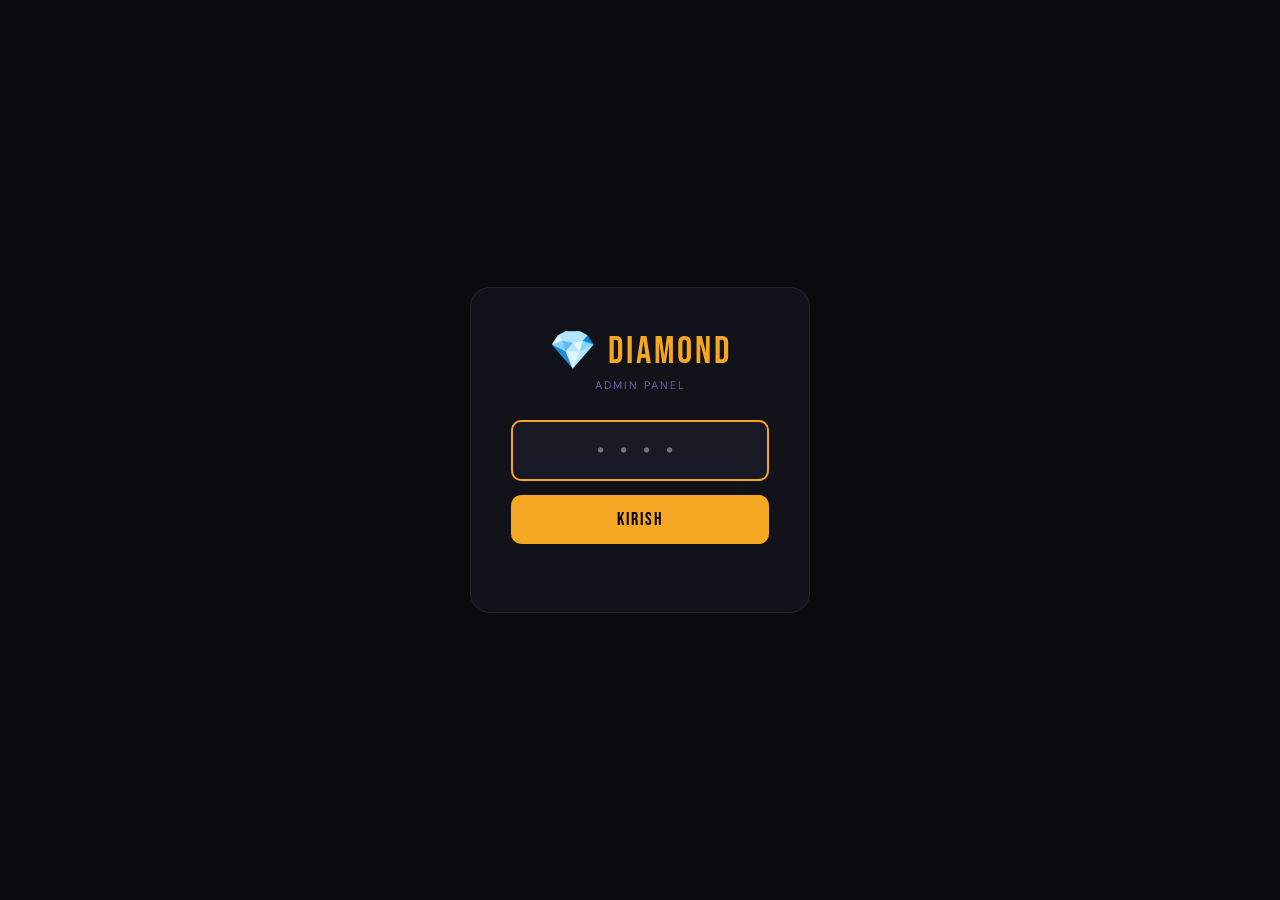
==== commit ca74d24c: "Update admin.html" ====
--- a/web_app/admin.html
+++ b/web_app/admin.html
@@ -504,7 +504,11 @@
 const API = 'https://diamond-fastfood.onrender.com';
 const PWD = '~';
 const SK  = 'dmd_auth_v2';
-
+function H() {
+    return {
+        'Content-Type': 'application/json'
+    };
+}
 const SL = {
   NEW:'Yangi', CONFIRMED:'Tasdiqlangan', COOKING:'Tayyorlanmoqda',
   COURIER_ASSIGNED:'Kuryer tayinlangan', OUT_FOR_DELIVERY:"Yo'lda",
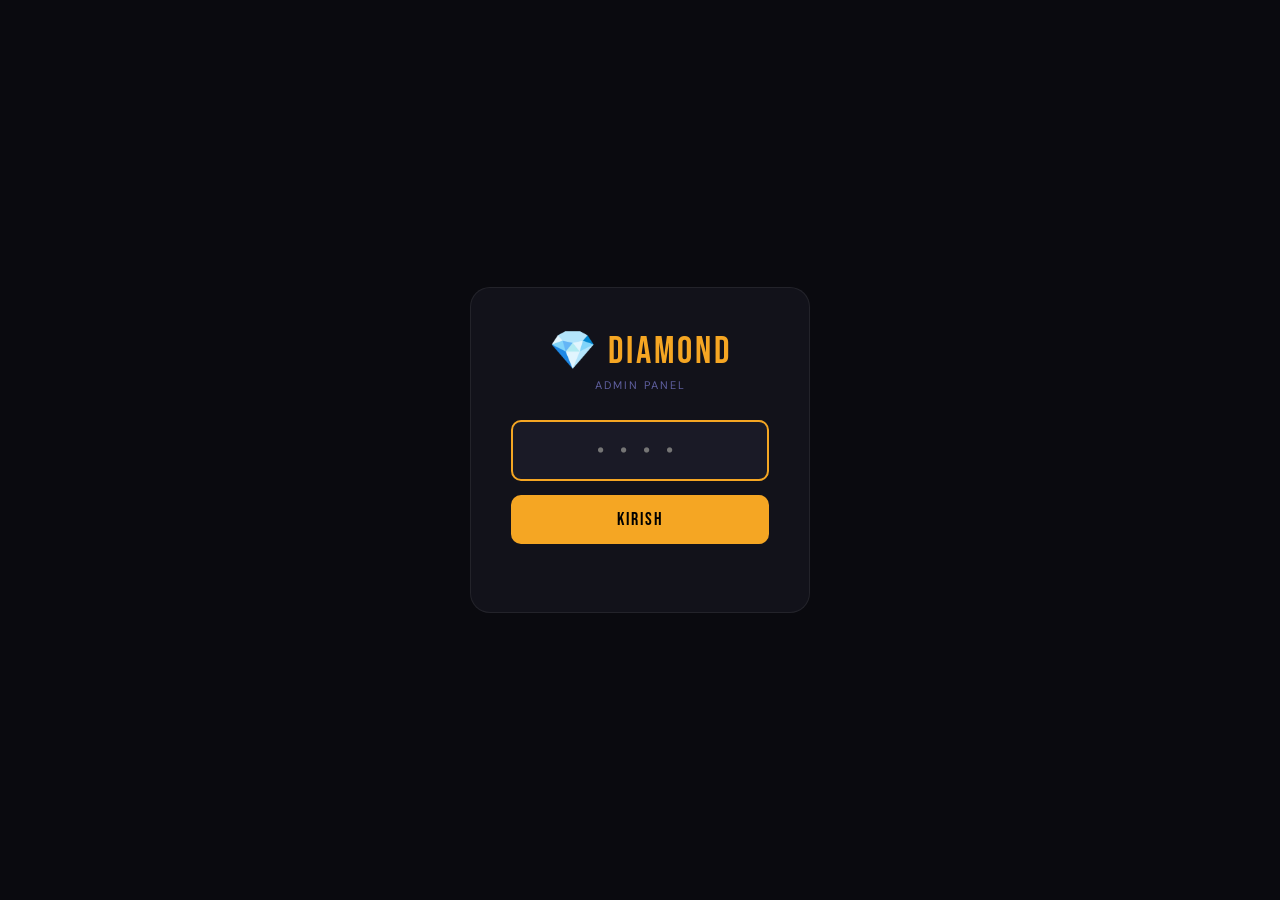
==== commit ae7dd49f: "Update admin.html" ====
--- a/web_app/admin.html
+++ b/web_app/admin.html
@@ -509,6 +509,12 @@
         'Content-Type': 'application/json'
     };
 }
+const GET  = p       => req('GET',  p);
+const POST = (p,b)   => req('POST', p, b);
+const PUT  = (p,b)   => req('PUT',  p, b);
+const DEL  = p       => req('DELETE',p);
+const PATCH= (p,b)   => req('PATCH',p, b);
+const J = {'Content-Type':'application/json'};
 const SL = {
   NEW:'Yangi', CONFIRMED:'Tasdiqlangan', COOKING:'Tayyorlanmoqda',
   COURIER_ASSIGNED:'Kuryer tayinlangan', OUT_FOR_DELIVERY:"Yo'lda",
@@ -564,7 +570,7 @@
 function noop(){}
 
 // ── API ─────────────────────────────────────────────────────────
-const J = {'Content-Type':'application/json'};
+
 async function req(method, path, body){
   const opts = {method, headers:J};
   if(body !== undefined) opts.body = JSON.stringify(body);
@@ -576,11 +582,7 @@
   }
   try{ return await r.json(); } catch{ return {}; }
 }
-const GET  = p       => req('GET',  p);
-const POST = (p,b)   => req('POST', p, b);
-const PUT  = (p,b)   => req('PUT',  p, b);
-const DEL  = p       => req('DELETE',p);
-const PATCH= (p,b)   => req('PATCH',p, b);
+
 
 async function pingApi(){
   const d=document.getElementById('adot'), l=document.getElementById('albl');
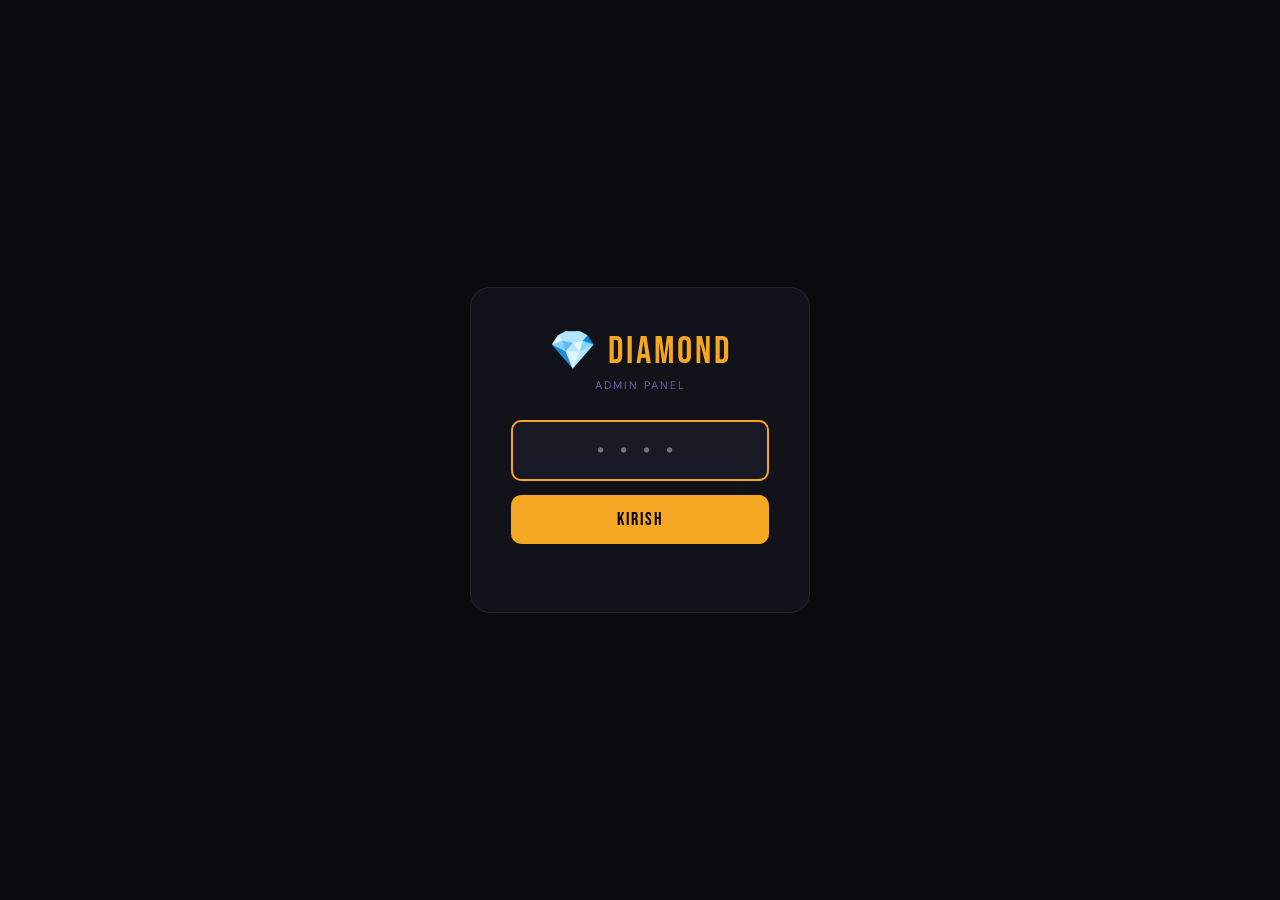
==== commit d71a3158: "Update admin.html" ====
--- a/web_app/admin.html
+++ b/web_app/admin.html
@@ -173,6 +173,12 @@
   .fr{grid-template-columns:1fr}.sg{grid-template-columns:1fr 1fr}.g2{grid-template-columns:1fr}
   .cgrid{grid-template-columns:repeat(auto-fill,minmax(160px,1fr))}
 }
+
+@keyframes pulse {
+  0%, 100% { box-shadow: 0 4px 20px rgba(245,166,35,0.5); transform: translateX(-50%) scale(1); }
+  50% { box-shadow: 0 4px 30px rgba(245,166,35,0.9); transform: translateX(-50%) scale(1.03); }
+}
+.NEW-row td { background: rgba(245,166,35,0.08) !important; }
 </style>
 </head>
 <body>
@@ -215,7 +221,7 @@
         <button class="mto" onclick="document.getElementById('sb').classList.toggle('op')">☰</button>
         <div class="pt" id="ptt">Statistika</div>
       </div>
-      <div class="aps"><div class="dot" id="adot"></div><span id="albl">...</span></div>
+      <button onclick="_soundEnabled=!_soundEnabled;this.textContent=_soundEnabled?'🔔 Ovoz':'🔕 Ovoz'" style="background:var(--s2);border:1px solid var(--br);color:var(--mu);padding:5px 12px;border-radius:20px;font-size:12px;cursor:pointer;margin-right:8px">🔔 Ovoz</button><div class="aps"><div class="dot" id="adot"></div><span id="albl">...</span></div>
     </header>
 
     <div class="cnt">
@@ -552,7 +558,88 @@
     boot();
   }
 })();
-function boot(){ pingApi(); loadDash(); setInterval(pingApi, 30000); }
+function boot(){ 
+  pingApi(); 
+  loadDash(); 
+  setInterval(pingApi, 30000);
+  // Yangi buyurtmalarni har 5 sekundda tekshirish
+  startOrderPolling();
+}
+
+// ── YANGI BUYURTMA BILDIRISHNOMASI ──────────────────────────────
+var _knownOrderIds = null;
+var _pollingActive = false;
+var _soundEnabled = true;
+
+function playOrderSound(){
+  if(!_soundEnabled) return;
+  try {
+    const ctx = new (window.AudioContext || window.webkitAudioContext)();
+    // 3 marta beep
+    [0, 0.3, 0.6].forEach(delay => {
+      const osc = ctx.createOscillator();
+      const gain = ctx.createGain();
+      osc.connect(gain);
+      gain.connect(ctx.destination);
+      osc.frequency.value = 880;
+      osc.type = 'sine';
+      gain.gain.setValueAtTime(0.4, ctx.currentTime + delay);
+      gain.gain.exponentialRampToValueAtTime(0.001, ctx.currentTime + delay + 0.25);
+      osc.start(ctx.currentTime + delay);
+      osc.stop(ctx.currentTime + delay + 0.25);
+    });
+  } catch(e) { console.log('Audio error:', e); }
+}
+
+function showNewOrderBanner(count){
+  let banner = document.getElementById('newOrderBanner');
+  if(!banner){
+    banner = document.createElement('div');
+    banner.id = 'newOrderBanner';
+    banner.style.cssText = 'position:fixed;top:20px;left:50%;transform:translateX(-50%);z-index:9999;background:#f5a623;color:#000;padding:14px 28px;border-radius:12px;font-weight:700;font-size:15px;box-shadow:0 4px 20px rgba(245,166,35,0.5);cursor:pointer;animation:pulse 1s infinite';
+    banner.onclick = () => { 
+      banner.remove(); 
+      nav('orders', document.querySelectorAll('.ni')[1]);
+    };
+    document.body.appendChild(banner);
+    setTimeout(() => { if(banner.parentNode) banner.remove(); }, 8000);
+  }
+  banner.textContent = `🔔 ${count} ta yangi buyurtma keldi! (Ko'rish uchun bosing)`;
+}
+
+async function startOrderPolling(){
+  if(_pollingActive) return;
+  _pollingActive = true;
+  
+  const poll = async () => {
+    try {
+      const orders = await GET('/api/admin/orders?status=active');
+      const ids = new Set(orders.map(o => o.id));
+      
+      if(_knownOrderIds === null){
+        // Birinchi yuklash - faqat eslab qolamiz
+        _knownOrderIds = ids;
+      } else {
+        // Yangi buyurtmalarni topish
+        const newOrders = orders.filter(o => !_knownOrderIds.has(o.id));
+        if(newOrders.length > 0){
+          playOrderSound();
+          showNewOrderBanner(newOrders.length);
+          // Dashboard va orders sahifasini yangilash
+          loadMiniOrders();
+          if(document.getElementById('s-orders').classList.contains('on')){
+            loadOrders();
+          }
+          newOrders.forEach(o => _knownOrderIds.add(o.id));
+        }
+      }
+    } catch(e){ /* polling xatosi - jimgina o'tamiz */ }
+    
+    setTimeout(poll, 5000); // 5 sekundda bir
+  };
+  
+  poll();
+}
 
 // ── NAV ─────────────────────────────────────────────────────────
 const TITLES = {dashboard:'Statistika',orders:'Buyurtmalar',foods:'Taomlar',
@@ -740,7 +827,7 @@
     return;
   }
   document.getElementById('otw').innerHTML='<table><thead><tr><th>Raqam</th><th>Mijoz</th><th>Telefon</th><th>Jami</th><th>Status</th><th>Kuryer</th><th>Vaqt</th><th></th></tr></thead><tbody>'+
-    list.map(o=>`<tr>
+    list.map(o=>`<tr class="${o.status==='NEW'?'NEW-row':''}">
       <td><span style="font-family:'JetBrains Mono',monospace;font-size:11px;color:var(--ac)">#${esc(o.order_number)}</span></td>
       <td>${esc(o.customer_name||'—')}</td>
       <td style="font-family:'JetBrains Mono',monospace;font-size:11px">${esc(o.phone||'—')}</td>
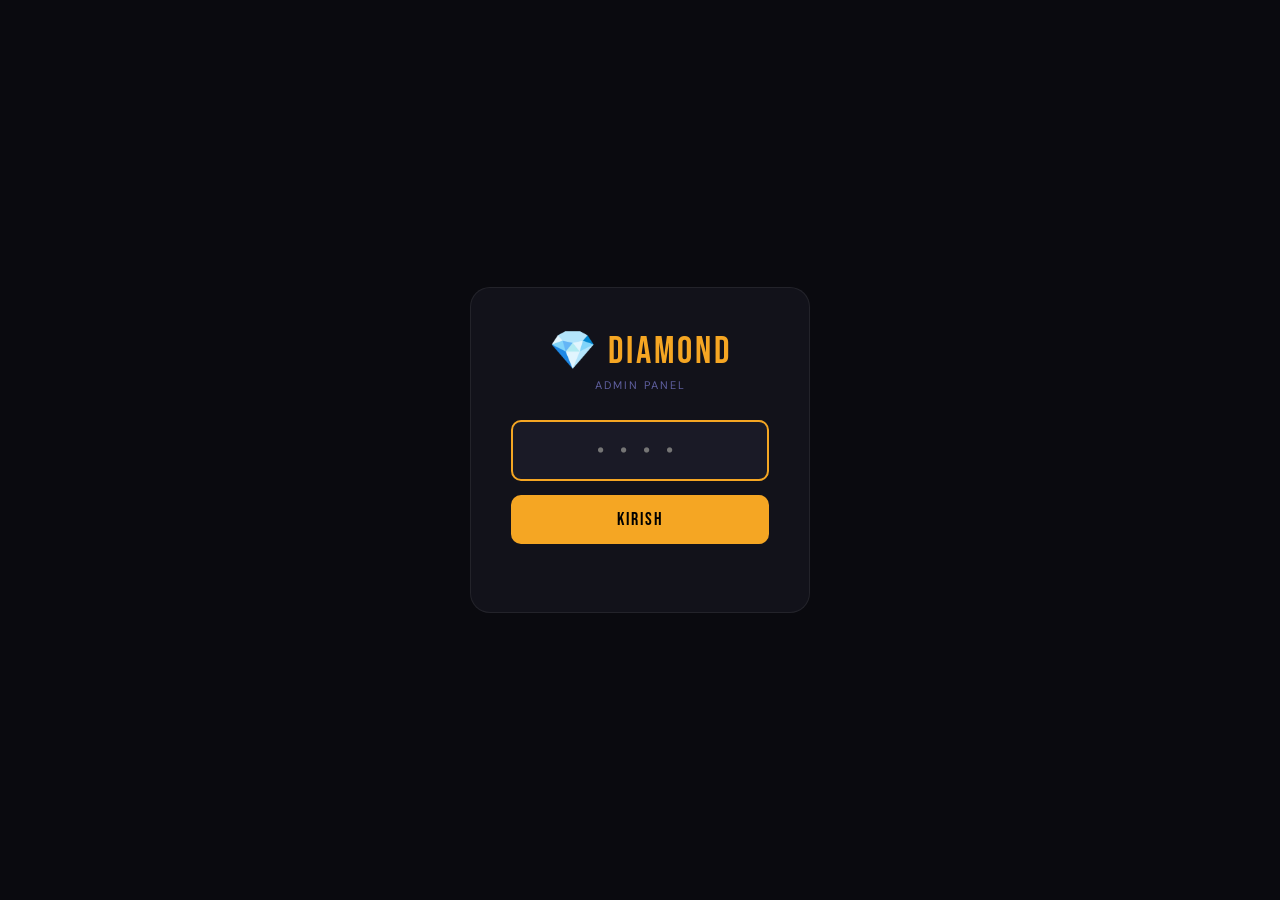
==== commit 82081cb8: "Update admin.html" ====
--- a/web_app/admin.html
+++ b/web_app/admin.html
@@ -221,7 +221,7 @@
         <button class="mto" onclick="document.getElementById('sb').classList.toggle('op')">☰</button>
         <div class="pt" id="ptt">Statistika</div>
       </div>
-      <button onclick="_soundEnabled=!_soundEnabled;this.textContent=_soundEnabled?'🔔 Ovoz':'🔕 Ovoz'" style="background:var(--s2);border:1px solid var(--br);color:var(--mu);padding:5px 12px;border-radius:20px;font-size:12px;cursor:pointer;margin-right:8px">🔔 Ovoz</button><div class="aps"><div class="dot" id="adot"></div><span id="albl">...</span></div>
+      <button onclick="_soundEnabled=!_soundEnabled;this.textContent=_soundEnabled?String.fromCharCode(128276)+' Ovoz':String.fromCharCode(128277)+' Ovoz'" style="background:var(--s2);border:1px solid var(--br);color:var(--mu);padding:5px 12px;border-radius:20px;font-size:12px;cursor:pointer;margin-right:8px">🔔 Ovoz</button><div class="aps"><div class="dot" id="adot"></div><span id="albl">...</span></div>
     </header>
 
     <div class="cnt">
